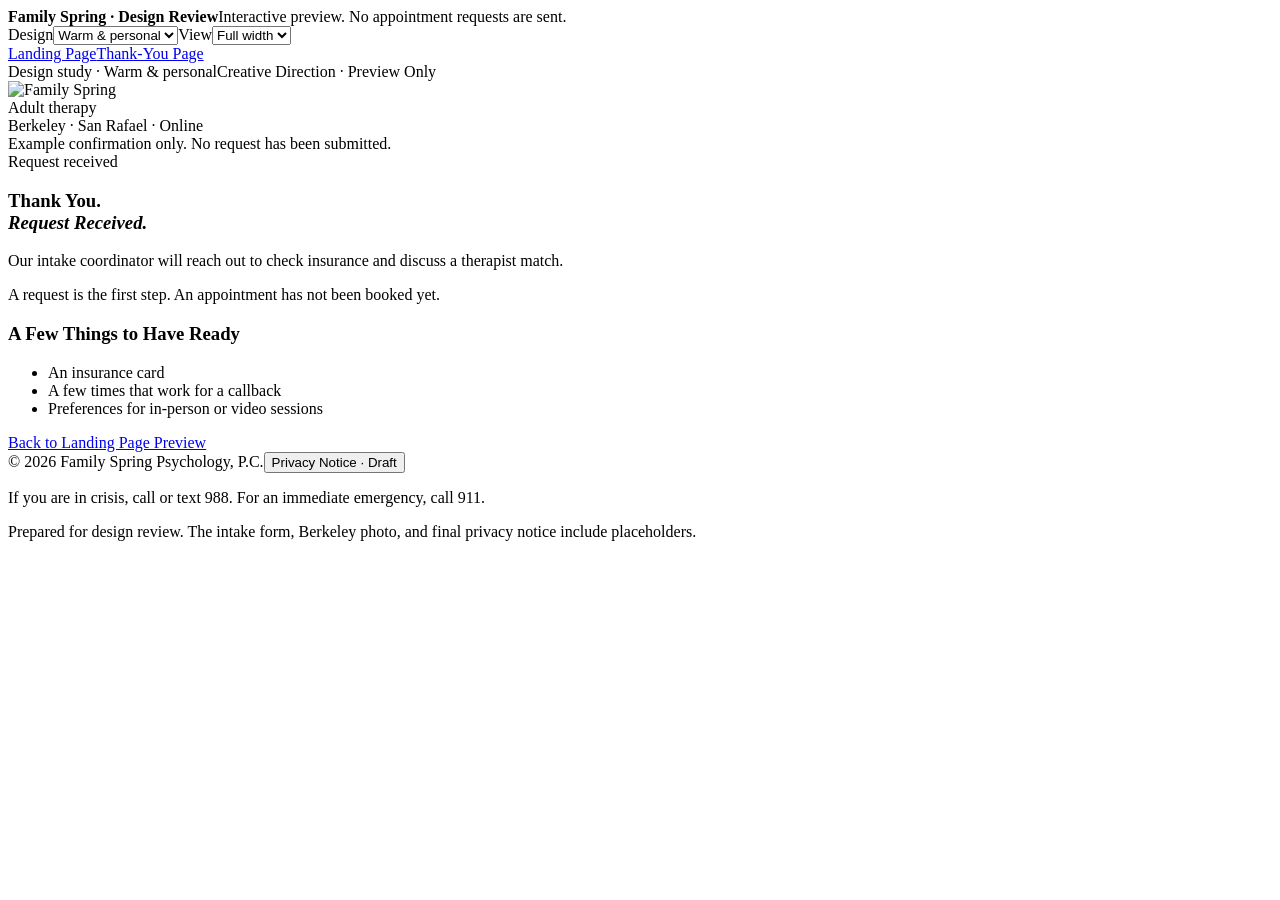
==== preview/thank-you/index.html @ 2215fd33 "Add Morgan Hong to both landing page designs" ====
<!doctype html>
<html lang="en"><head><meta charset="utf-8"><meta name="viewport" content="width=device-width, initial-scale=1"><meta name="robots" content="noindex,nofollow,noarchive"><meta name="description" content="Family Spring thank-you page design preview. Review both design options. No appointment requests are submitted."><title>Family Spring | Thank-You Page Preview</title><link rel="stylesheet" href="/site.css"><link rel="stylesheet" href="/review.css"><script src="/review.js" defer></script><meta property="og:title" content="Family Spring | Thank-You Page Preview"><meta property="og:site_name" content="Family Spring"><meta property="og:type" content="website"><meta property="og:url" content="https://family-spring-review.pages.dev/thank-you/"><meta property="og:description" content="Family Spring thank-you page design preview. Review both design options. No appointment requests are submitted."><meta property="og:image" content="https://family-spring-review.pages.dev/assets/logo.png"><meta property="og:image:alt" content="Family Spring"><meta property="og:image:width" content="768"><meta property="og:image:height" content="164"><meta name="application-name" content="Family Spring"><meta name="twitter:card" content="summary"><meta name="twitter:title" content="Family Spring | Thank-You Page Preview"><meta name="twitter:description" content="Family Spring thank-you page design preview. Review both design options. No appointment requests are submitted."><meta name="twitter:image" content="https://family-spring-review.pages.dev/assets/logo.png"><meta name="twitter:image:alt" content="Family Spring"><link rel="canonical" href="https://family-spring-review.pages.dev/thank-you/"></head><body><header class="review-bar"><div class="review-inner"><div class="review-title"><strong>Family Spring · Design Review</strong><span>Interactive preview. No appointment requests are sent.</span></div><div class="review-controls"><label class="review-field" for="review-design">Design<select id="review-design"><option value="warm">Warm &amp; personal</option><option value="practical">Clear &amp; practical</option></select></label><label class="review-field" for="review-view">View<select id="review-view"><option value="responsive">Full width</option><option value="mobile">Mobile</option></select></label><nav class="review-tabs" aria-label="Preview pages"><a href="/" data-review-path="/">Landing Page</a><a href="/thank-you/" data-review-path="/thank-you/">Thank-You Page</a></nav></div></div></header><div id="fs-concepts"><section class="fs-stage" data-design="warm" aria-label="Warm and personal design"><div class="fs-page" id="fs-warm" aria-label="Warm and personal design controls">
        <div class="fs-preview"><span>Design study · Warm &amp; personal</span><span>Creative Direction · Preview Only</span></div>
        <header class="fs-header fs-wrap"><div class="fs-brand"><img src="/assets/logo.png" alt="Family Spring" width="768" height="164"></div><div class="fs-header-note">Adult therapy<br>Berkeley · San Rafael · Online</div></header>
        <main class="fs-landing" hidden="hidden">
          <section class="fs-hero fs-wrap">
            <div class="fs-hero-copy">
              <span class="fs-eyebrow">Berkeley · San Rafael · Online</span>
              <h1>A Place to Begin.<br><em class="fs-emphasis">Room to Grow.</em></h1>
              <p class="fs-lede">A clinician-owned practice for adult therapy in the Bay Area. Licensed therapists. Most insurance accepted.</p>
              <button type="button" class="fs-action cursor-interaction" data-to-form>Schedule Consultation</button>
              <figure class="fs-media"><img src="/assets/san-rafael-interior.jpg" alt="Seating and natural light in Family Spring’s San Rafael therapy office" width="720" height="540"><figcaption>Inside Our San Rafael Office</figcaption></figure>
            <div class="fs-hero-note">One request. Personal follow-up from our intake team.</div></div>
            <aside class="fs-intake" id="fs-warm-intake">
              <span class="fs-eyebrow">The First Step</span><h2>Schedule Consultation</h2>
              <p>Share a few details. Our intake coordinator will call to discuss coverage, availability, and a therapist match.</p>
              <div class="fs-form-placeholder" role="img" aria-label="Placeholder for the existing OnceHub intake form, not a working form">
                <strong>A Few Details to Get Started</strong><p>Intake form placeholder</p>
                <div class="fs-form-row"><span>1</span>Contact details</div><div class="fs-form-row"><span>2</span>Insurance &amp; scheduling</div><div class="fs-form-row"><span>3</span>Request review</div>
              </div>
              <small class="fs-demo-caption">Preview only. No personal information collected.</small>
              <a class="fs-text-button cursor-interaction" href="/thank-you/?design=warm" data-review-path="/thank-you/">Preview Thank-You Page</a>
            </aside>
          </section>
          <div class="fs-facts"><span>Licensed therapists</span><span>Most insurance accepted</span><span>In person or by video</span><span>Clinician-owned</span></div>
          <section class="fs-section fs-wrap"><div class="fs-section-intro"><div><span class="fs-eyebrow">How it works</span><h2>A Little Clarity<br>On What Comes Next.</h2></div></div><div class="fs-three">
            <div class="fs-step"><span class="fs-step-number">01</span><div><h3>Send a Request</h3><p>Complete the intake form with a few details to get started.</p></div></div>
            <div class="fs-step"><span class="fs-step-number">02</span><div><h3>Talk with Intake</h3><p>Our coordinator checks insurance and helps find a therapist match.</p></div></div>
            <div class="fs-step"><span class="fs-step-number">03</span><div><h3>Begin Sessions</h3><p>Meet in Berkeley, San Rafael, or by video in California.</p></div></div>
          </div></section>
          <section class="fs-section fs-wrap fs-help"><div class="fs-section-intro"><div><span class="fs-eyebrow">Support for adults</span><h2>Space for What Matters.</h2></div></div><div class="fs-three">
            <div class="fs-help-item"><h3>Anxiety</h3><p>Therapy for worry, stress, and feeling overwhelmed.</p></div><div class="fs-help-item"><h3>Depression</h3><p>Support for low mood and the challenges of daily life.</p></div><div class="fs-help-item"><h3>Trauma &amp; PTSD</h3><p>Trauma-focused therapy with a licensed clinician.</p></div>
          </div><p class="fs-supporting">Support also includes relationship concerns and everyday stress.</p></section>
          <section class="fs-section fs-wrap fs-insurance"><div><span class="fs-eyebrow">Insurance-based care</span><h2>Most Insurance Accepted.</h2><p>Our intake coordinator can help check coverage before a first session is booked.</p></div><div class="fs-insurance-detail"><h3>Clear Expectations About Cost.</h3><p>Copays and coverage depend on the plan. Intake will discuss benefits and next steps.</p></div></section>
          <section class="fs-section fs-wrap fs-team"><div class="fs-section-intro"><div><span class="fs-eyebrow">The people behind the practice</span><h2>Meet the Therapists.</h2></div><p>Intake helps match each request with a clinician and current availability.</p></div><div class="fs-three">
            <div class="fs-clinician"><div class="fs-portrait"><img src="/assets/mica-gonzalez.jpg" alt="Mica Gonzalez, PhD" width="419" height="420" loading="lazy" decoding="async"></div><div><h3>Mica Gonzalez</h3><p>PhD</p></div></div>
            <div class="fs-clinician"><div class="fs-portrait"><img src="/assets/sam-himelstein.jpg" alt="Sam Himelstein, PhD" width="419" height="420" loading="lazy" decoding="async"></div><div><h3>Sam Himelstein</h3><p>PhD</p></div></div>
            <div class="fs-clinician"><div class="fs-portrait"><img src="/assets/morgan-hong.jpg" alt="Morgan Hong, LMFT" width="360" height="360" loading="lazy" decoding="async"></div><div><h3>Morgan Hong</h3><p>LMFT</p></div></div>
          </div></section>
          <section class="fs-section fs-wrap"><div class="fs-section-intro"><div><span class="fs-eyebrow">Close to home, or from home</span><h2>Two Offices. Online, Too.</h2></div></div><div class="fs-three">
            <div class="fs-location"><div class="fs-location-placeholder">Berkeley Photo Placeholder</div><h3>Berkeley</h3><p>2855 Telegraph Ave.<br>Suite 515<br>Berkeley, CA 94705</p></div><div class="fs-location"><img src="/assets/san-rafael-exterior.jpg" alt="Exterior of Family Spring’s San Rafael office" class="fs-location-photo" width="400" height="300"><h3>San Rafael</h3><p>2400 Las Gallinas Ave.<br>Suite 135<br>San Rafael, CA 94903</p></div><div class="fs-location"><h3>Video Sessions</h3><p>Therapy from a private space, anywhere in California.</p></div>
          </div></section>
          <section class="fs-section fs-wrap fs-faq"><div class="fs-section-intro"><h2>A Few Common Questions.</h2></div>
            <details><summary class="cursor-interaction">How much will a session cost?</summary><p>Costs depend on insurance benefits and the plan. Intake will check coverage and discuss expected costs.</p></details>
            <details><summary class="cursor-interaction">How soon can sessions begin?</summary><p>Timing depends on therapist availability and the match. Intake will discuss openings when they follow up.</p></details>
            <details><summary class="cursor-interaction">Are evening sessions available?</summary><p>Share scheduling preferences with intake. They will check the current options.</p></details>
            <details><summary class="cursor-interaction">Can sessions take place by video?</summary><p>Yes. Family Spring offers video therapy for people located in California.</p></details>
            <details><summary class="cursor-interaction">What if my insurance isn't accepted?</summary><p>Intake will confirm whether the practice can work with the plan and explain the available next steps.</p></details>
          </section>
          <section class="fs-end"><h2>Start with a Conversation.</h2><p>Request an appointment. Our intake coordinator will follow up about the next step.</p><button type="button" class="fs-action cursor-interaction" data-to-form>Schedule Consultation</button><span class="fs-brand-motif" aria-hidden="true"><span><span></span></span></span></section>
        </main>
        <main class="fs-confirmation"><section class="fs-thanks"><div class="fs-demo-notice">Example confirmation only. No request has been submitted.</div><span class="fs-thanks-icon" aria-hidden="true"></span><span class="fs-eyebrow">Request received</span><h1>Thank You.<br><em>Request Received.</em></h1><p>Our intake coordinator will reach out to check insurance and discuss a therapist match.</p><p>A request is the first step. An appointment has not been booked yet.</p><div class="fs-ready"><h3>A Few Things to Have Ready</h3><ul><li>An insurance card</li><li>A few times that work for a callback</li><li>Preferences for in-person or video sessions</li></ul></div><a class="fs-text-button cursor-interaction" href="/?design=warm" data-review-path="/">Back to Landing Page Preview</a></section></main>
        <footer class="fs-footer fs-wrap"><span>© 2026 Family Spring Psychology, P.C.</span><button type="button" class="fs-text-button cursor-interaction" data-privacy>Privacy Notice · Draft</button><p>If you are in crisis, call or text 988. For an immediate emergency, call 911.</p></footer><div class="fs-privacy" hidden>Privacy notice placeholder. The approved notice and tracking disclosures will be added before launch.</div>
      </div>
    </section><section class="fs-stage" data-design="practical" aria-label="Clear and practical design" hidden="hidden"><div class="fs-page fs-practical" id="fs-practical" aria-label="Clear and practical design controls">
        <div class="fs-preview"><span>Design study · Clear &amp; practical</span><span>Creative Direction · Preview Only</span></div>
        <header class="fs-header fs-wrap"><div class="fs-brand"><img src="/assets/logo.png" alt="Family Spring" width="768" height="164"></div><div class="fs-header-note">Clinician-owned<br>Serving the Bay Area</div></header>
        <main class="fs-landing" hidden="hidden">
          <section class="fs-hero fs-wrap"><div class="fs-hero-copy"><span class="fs-eyebrow">Berkeley · San Rafael · Online</span><h1>Therapy That Fits<br><em class="fs-emphasis">Real Life.</em></h1><p class="fs-lede">Adult therapy with licensed clinicians. Meet in Berkeley, San Rafael, or by video. Most insurance accepted.</p><button type="button" class="fs-action cursor-interaction" data-to-form>Schedule Consultation</button><div class="fs-hero-note">One request. Personal follow-up from our intake team.</div><div class="fs-hero-rings" aria-hidden="true"><span></span><span></span><span></span></div></div>
            <aside class="fs-intake" id="fs-practical-intake"><span class="fs-eyebrow">The First Step</span><h2>Schedule Consultation</h2><p>Share a few details. Our intake coordinator will call to discuss coverage, availability, and a therapist match.</p><div class="fs-form-placeholder" role="img" aria-label="Placeholder for the existing OnceHub intake form, not a working form"><strong>A Few Details to Get Started</strong><p>Intake form placeholder</p><div class="fs-form-row"><span>1</span>Contact details</div><div class="fs-form-row"><span>2</span>Insurance &amp; scheduling</div><div class="fs-form-row"><span>3</span>Request review</div></div><small class="fs-demo-caption">Preview only. No personal information collected.</small><a class="fs-text-button cursor-interaction" href="/thank-you/?design=practical" data-review-path="/thank-you/">Preview Thank-You Page</a></aside>
          </section>
          <div class="fs-facts"><span>Licensed therapists</span><span>Insurance-based care</span><span>Two Bay Area offices</span><span>California telehealth</span></div>
          <section class="fs-section fs-wrap fs-feature"><figure class="fs-media"><img src="/assets/san-rafael-interior.jpg" alt="Seating and natural light in Family Spring’s San Rafael therapy office" width="720" height="540"><figcaption>Inside Our San Rafael Office</figcaption></figure><div><span class="fs-eyebrow">Clinician-Owned. People-Focused.</span><h2>Real People.<br><em>Real Places.</em></h2><p>Care begins with a conversation. Our intake coordinator checks insurance, discusses availability, and helps find a therapist match.</p><button type="button" class="fs-text-button cursor-interaction" data-to-form="">Schedule Consultation</button></div></section><section class="fs-section fs-wrap fs-process-list"><div><span class="fs-eyebrow">A clear path to care</span><h2>One Request.<br>Personal Follow-up.</h2></div><div><div class="fs-step"><span class="fs-step-number">1</span><div><h3>Complete the Intake Form</h3><p>Send the details needed to start a request.</p></div></div><div class="fs-step"><span class="fs-step-number">2</span><div><h3>Discuss Insurance and Fit</h3><p>Our coordinator checks coverage and therapist availability.</p></div></div><div class="fs-step"><span class="fs-step-number">3</span><div><h3>Schedule the First Session</h3><p>Meet in the office or by video, depending on the match.</p></div></div></div></section>
          <section class="fs-section fs-wrap fs-insurance"><div><span class="fs-eyebrow">Most insurance accepted</span><h2>Coverage Questions?<br>Intake Can Help.</h2></div><div class="fs-insurance-detail"><p>Family Spring is an insurance-based practice. Intake checks plan benefits and discusses expected costs before a first session is booked.</p></div></section>
          <section class="fs-section fs-wrap fs-help"><div class="fs-section-intro"><div><span class="fs-eyebrow">What we help with</span><h2>Focused Support for Adults.</h2></div></div><div class="fs-three"><div class="fs-help-item"><h3>Anxiety</h3><p>Support for worry, stress, and overwhelm.</p></div><div class="fs-help-item"><h3>Depression</h3><p>Therapy for low mood and daily challenges.</p></div><div class="fs-help-item"><h3>Trauma &amp; PTSD</h3><p>Trauma-focused care with a licensed therapist.</p></div></div><p class="fs-supporting">Relationship concerns and everyday stress can also be part of therapy.</p></section>
          <section class="fs-section fs-wrap"><div class="fs-section-intro"><div><span class="fs-eyebrow">Ways to meet</span><h2>Local Offices. Flexible Format.</h2></div></div><div class="fs-three"><div class="fs-location"><div class="fs-location-placeholder">Berkeley Photo Placeholder</div><h3>Berkeley</h3><p>2855 Telegraph Ave.<br>Suite 515<br>Berkeley, CA 94705</p></div><div class="fs-location"><img src="/assets/san-rafael-exterior.jpg" alt="Exterior of Family Spring’s San Rafael office" class="fs-location-photo" width="400" height="300"><h3>San Rafael</h3><p>2400 Las Gallinas Ave.<br>Suite 135<br>San Rafael, CA 94903</p></div><div class="fs-location"><h3>Online in California</h3><p>Video sessions from a private space throughout the state.</p></div></div></section>
          <section class="fs-section fs-wrap fs-team"><div class="fs-section-intro"><div><span class="fs-eyebrow">Therapist matching</span><h2>Care Starts with the Right Fit.</h2></div><p>Our coordinator helps connect each request with a therapist and current openings.</p></div><div class="fs-three"><div class="fs-clinician"><div class="fs-portrait"><img src="/assets/mica-gonzalez.jpg" alt="Mica Gonzalez, PhD" width="419" height="420" loading="lazy" decoding="async"></div><div><h3>Mica Gonzalez</h3><p>PhD</p></div></div><div class="fs-clinician"><div class="fs-portrait"><img src="/assets/sam-himelstein.jpg" alt="Sam Himelstein, PhD" width="419" height="420" loading="lazy" decoding="async"></div><div><h3>Sam Himelstein</h3><p>PhD</p></div></div><div class="fs-clinician"><div class="fs-portrait"><img src="/assets/morgan-hong.jpg" alt="Morgan Hong, LMFT" width="360" height="360" loading="lazy" decoding="async"></div><div><h3>Morgan Hong</h3><p>LMFT</p></div></div></div></section>
          <section class="fs-section fs-wrap fs-faq"><div class="fs-section-intro"><h2>Before Getting Started.</h2></div><details><summary class="cursor-interaction">How much will a session cost?</summary><p>Costs depend on insurance benefits and the plan. Intake will check coverage and discuss expected costs.</p></details><details><summary class="cursor-interaction">How soon can sessions begin?</summary><p>Availability varies. The intake coordinator will discuss current openings and next steps.</p></details><details><summary class="cursor-interaction">Are evening sessions available?</summary><p>Share scheduling preferences in the intake process. The coordinator will check available options.</p></details><details><summary class="cursor-interaction">Can I meet a therapist online?</summary><p>Yes. Video sessions are available for people located in California.</p></details><details><summary class="cursor-interaction">What if my plan isn't accepted?</summary><p>Intake will confirm whether Family Spring can work with the plan and explain the available next steps.</p></details></section>
          <section class="fs-end"><h2>Take the Next Step.</h2><p>Send a request to discuss coverage, availability, and a therapist match.</p><button type="button" class="fs-action cursor-interaction" data-to-form>Schedule Consultation</button><span class="fs-brand-motif" aria-hidden="true"><span><span></span></span></span></section>
        </main>
        <main class="fs-confirmation"><section class="fs-thanks"><div class="fs-demo-notice">Example confirmation only. No request has been submitted.</div><span class="fs-thanks-icon" aria-hidden="true"></span><span class="fs-eyebrow">Request received</span><h1>Thank You.<br><em>Request Received.</em></h1><p>Our intake coordinator will follow up to check insurance, discuss therapist availability, and explain the next step.</p><p>This confirms the request. An appointment has not been booked yet.</p><div class="fs-ready"><h3>What Happens Next</h3><ul><li>Intake reaches out to discuss the request.</li><li>Have an insurance card and scheduling preferences ready.</li><li>Intake helps arrange a first session when a match is available.</li></ul></div><a class="fs-text-button cursor-interaction" href="/?design=practical" data-review-path="/">Back to Landing Page Preview</a></section></main>
        <footer class="fs-footer fs-wrap"><span>© 2026 Family Spring Psychology, P.C.</span><button type="button" class="fs-text-button cursor-interaction" data-privacy>Privacy Notice · Draft</button><p>If you are in crisis, call or text 988. For an immediate emergency, call 911.</p></footer><div class="fs-privacy" hidden>Privacy notice placeholder. The approved notice and tracking disclosures will be added before launch.</div>
      </div>
    </section></div><footer class="review-footer">Prepared for design review. The intake form, Berkeley photo, and final privacy notice include placeholders.</footer></body></html>
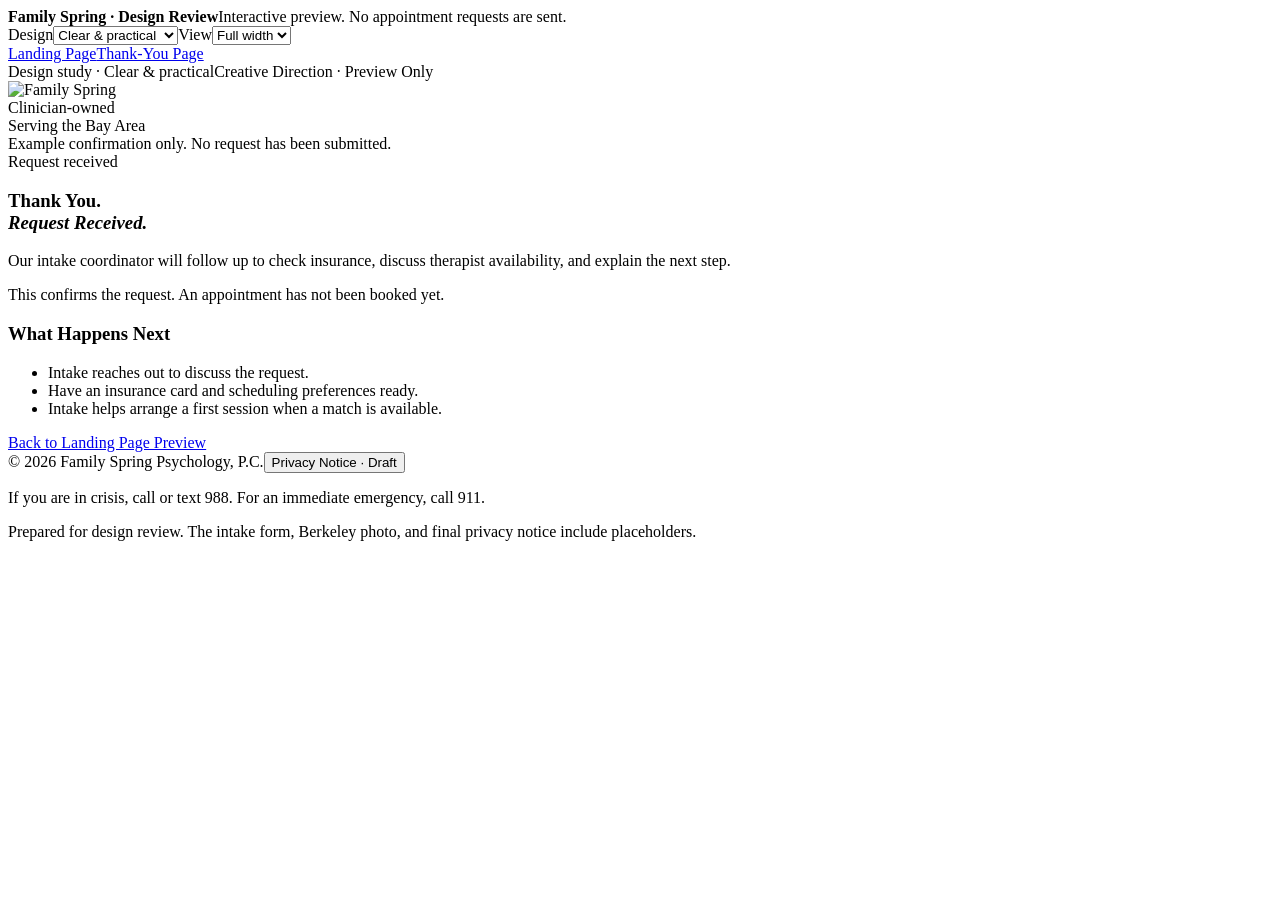
==== commit d16d0f64: "Add responsive trust icons and default to clear and practical" ====
--- a/preview/thank-you/index.html
+++ b/preview/thank-you/index.html
@@ -1,5 +1,5 @@
 <!doctype html>
-<html lang="en"><head><meta charset="utf-8"><meta name="viewport" content="width=device-width, initial-scale=1"><meta name="robots" content="noindex,nofollow,noarchive"><meta name="description" content="Family Spring thank-you page design preview. Review both design options. No appointment requests are submitted."><title>Family Spring | Thank-You Page Preview</title><link rel="stylesheet" href="/site.css"><link rel="stylesheet" href="/review.css"><script src="/review.js" defer></script><meta property="og:title" content="Family Spring | Thank-You Page Preview"><meta property="og:site_name" content="Family Spring"><meta property="og:type" content="website"><meta property="og:url" content="https://family-spring-review.pages.dev/thank-you/"><meta property="og:description" content="Family Spring thank-you page design preview. Review both design options. No appointment requests are submitted."><meta property="og:image" content="https://family-spring-review.pages.dev/assets/logo.png"><meta property="og:image:alt" content="Family Spring"><meta property="og:image:width" content="768"><meta property="og:image:height" content="164"><meta name="application-name" content="Family Spring"><meta name="twitter:card" content="summary"><meta name="twitter:title" content="Family Spring | Thank-You Page Preview"><meta name="twitter:description" content="Family Spring thank-you page design preview. Review both design options. No appointment requests are submitted."><meta name="twitter:image" content="https://family-spring-review.pages.dev/assets/logo.png"><meta name="twitter:image:alt" content="Family Spring"><link rel="canonical" href="https://family-spring-review.pages.dev/thank-you/"></head><body><header class="review-bar"><div class="review-inner"><div class="review-title"><strong>Family Spring · Design Review</strong><span>Interactive preview. No appointment requests are sent.</span></div><div class="review-controls"><label class="review-field" for="review-design">Design<select id="review-design"><option value="warm">Warm &amp; personal</option><option value="practical">Clear &amp; practical</option></select></label><label class="review-field" for="review-view">View<select id="review-view"><option value="responsive">Full width</option><option value="mobile">Mobile</option></select></label><nav class="review-tabs" aria-label="Preview pages"><a href="/" data-review-path="/">Landing Page</a><a href="/thank-you/" data-review-path="/thank-you/">Thank-You Page</a></nav></div></div></header><div id="fs-concepts"><section class="fs-stage" data-design="warm" aria-label="Warm and personal design"><div class="fs-page" id="fs-warm" aria-label="Warm and personal design controls">
+<html lang="en"><head><meta charset="utf-8"><meta name="viewport" content="width=device-width, initial-scale=1"><meta name="robots" content="noindex,nofollow,noarchive"><meta name="description" content="Family Spring thank-you page design preview. Review both design options. No appointment requests are submitted."><title>Family Spring | Thank-You Page Preview</title><link rel="stylesheet" href="/site.css"><link rel="stylesheet" href="/review.css"><script src="/review.js" defer></script><meta property="og:title" content="Family Spring | Thank-You Page Preview"><meta property="og:site_name" content="Family Spring"><meta property="og:type" content="website"><meta property="og:url" content="https://family-spring-review.pages.dev/thank-you/"><meta property="og:description" content="Family Spring thank-you page design preview. Review both design options. No appointment requests are submitted."><meta property="og:image" content="https://family-spring-review.pages.dev/assets/logo.png"><meta property="og:image:alt" content="Family Spring"><meta property="og:image:width" content="768"><meta property="og:image:height" content="164"><meta name="application-name" content="Family Spring"><meta name="twitter:card" content="summary"><meta name="twitter:title" content="Family Spring | Thank-You Page Preview"><meta name="twitter:description" content="Family Spring thank-you page design preview. Review both design options. No appointment requests are submitted."><meta name="twitter:image" content="https://family-spring-review.pages.dev/assets/logo.png"><meta name="twitter:image:alt" content="Family Spring"><link rel="canonical" href="https://family-spring-review.pages.dev/thank-you/"></head><body><header class="review-bar"><div class="review-inner"><div class="review-title"><strong>Family Spring · Design Review</strong><span>Interactive preview. No appointment requests are sent.</span></div><div class="review-controls"><label class="review-field" for="review-design">Design<select id="review-design"><option value="practical" selected>Clear &amp; practical</option><option value="warm">Warm &amp; personal</option></select></label><label class="review-field" for="review-view">View<select id="review-view"><option value="responsive">Full width</option><option value="mobile">Mobile</option></select></label><nav class="review-tabs" aria-label="Preview pages"><a href="/?design=practical" data-review-path="/">Landing Page</a><a href="/thank-you/?design=practical" data-review-path="/thank-you/">Thank-You Page</a></nav></div></div></header><div id="fs-concepts"><section class="fs-stage" data-design="warm" aria-label="Warm and personal design" hidden="hidden"><div class="fs-page" id="fs-warm" aria-label="Warm and personal design controls">
         <div class="fs-preview"><span>Design study · Warm &amp; personal</span><span>Creative Direction · Preview Only</span></div>
         <header class="fs-header fs-wrap"><div class="fs-brand"><img src="/assets/logo.png" alt="Family Spring" width="768" height="164"></div><div class="fs-header-note">Adult therapy<br>Berkeley · San Rafael · Online</div></header>
         <main class="fs-landing" hidden="hidden">
@@ -22,7 +22,7 @@
               <a class="fs-text-button cursor-interaction" href="/thank-you/?design=warm" data-review-path="/thank-you/">Preview Thank-You Page</a>
             </aside>
           </section>
-          <div class="fs-facts"><span>Licensed therapists</span><span>Most insurance accepted</span><span>In person or by video</span><span>Clinician-owned</span></div>
+          <ul class="fs-facts" aria-label="Practice details"><li class="fs-fact"><span class="fs-fact-icon" aria-hidden="true"><img src="/assets/icons/credentials.svg" alt="" width="36" height="36" decoding="async"></span><span class="fs-fact-label">Licensed therapists</span></li><li class="fs-fact"><span class="fs-fact-icon" aria-hidden="true"><img src="/assets/icons/insurance.svg" alt="" width="36" height="36" decoding="async"></span><span class="fs-fact-label">Most insurance accepted</span></li><li class="fs-fact"><span class="fs-fact-icon" aria-hidden="true"><img src="/assets/icons/office-video.svg" alt="" width="36" height="36" decoding="async"></span><span class="fs-fact-label">In person or by video</span></li><li class="fs-fact"><span class="fs-fact-icon" aria-hidden="true"><img src="/assets/icons/clinician-owned.svg" alt="" width="36" height="36" decoding="async"></span><span class="fs-fact-label">Clinician-owned</span></li></ul>
           <section class="fs-section fs-wrap"><div class="fs-section-intro"><div><span class="fs-eyebrow">How it works</span><h2>A Little Clarity<br>On What Comes Next.</h2></div></div><div class="fs-three">
             <div class="fs-step"><span class="fs-step-number">01</span><div><h3>Send a Request</h3><p>Complete the intake form with a few details to get started.</p></div></div>
             <div class="fs-step"><span class="fs-step-number">02</span><div><h3>Talk with Intake</h3><p>Our coordinator checks insurance and helps find a therapist match.</p></div></div>
@@ -52,14 +52,14 @@
         <main class="fs-confirmation"><section class="fs-thanks"><div class="fs-demo-notice">Example confirmation only. No request has been submitted.</div><span class="fs-thanks-icon" aria-hidden="true"></span><span class="fs-eyebrow">Request received</span><h1>Thank You.<br><em>Request Received.</em></h1><p>Our intake coordinator will reach out to check insurance and discuss a therapist match.</p><p>A request is the first step. An appointment has not been booked yet.</p><div class="fs-ready"><h3>A Few Things to Have Ready</h3><ul><li>An insurance card</li><li>A few times that work for a callback</li><li>Preferences for in-person or video sessions</li></ul></div><a class="fs-text-button cursor-interaction" href="/?design=warm" data-review-path="/">Back to Landing Page Preview</a></section></main>
         <footer class="fs-footer fs-wrap"><span>© 2026 Family Spring Psychology, P.C.</span><button type="button" class="fs-text-button cursor-interaction" data-privacy>Privacy Notice · Draft</button><p>If you are in crisis, call or text 988. For an immediate emergency, call 911.</p></footer><div class="fs-privacy" hidden>Privacy notice placeholder. The approved notice and tracking disclosures will be added before launch.</div>
       </div>
-    </section><section class="fs-stage" data-design="practical" aria-label="Clear and practical design" hidden="hidden"><div class="fs-page fs-practical" id="fs-practical" aria-label="Clear and practical design controls">
+    </section><section class="fs-stage" data-design="practical" aria-label="Clear and practical design"><div class="fs-page fs-practical" id="fs-practical" aria-label="Clear and practical design controls">
         <div class="fs-preview"><span>Design study · Clear &amp; practical</span><span>Creative Direction · Preview Only</span></div>
         <header class="fs-header fs-wrap"><div class="fs-brand"><img src="/assets/logo.png" alt="Family Spring" width="768" height="164"></div><div class="fs-header-note">Clinician-owned<br>Serving the Bay Area</div></header>
         <main class="fs-landing" hidden="hidden">
           <section class="fs-hero fs-wrap"><div class="fs-hero-copy"><span class="fs-eyebrow">Berkeley · San Rafael · Online</span><h1>Therapy That Fits<br><em class="fs-emphasis">Real Life.</em></h1><p class="fs-lede">Adult therapy with licensed clinicians. Meet in Berkeley, San Rafael, or by video. Most insurance accepted.</p><button type="button" class="fs-action cursor-interaction" data-to-form>Schedule Consultation</button><div class="fs-hero-note">One request. Personal follow-up from our intake team.</div><div class="fs-hero-rings" aria-hidden="true"><span></span><span></span><span></span></div></div>
             <aside class="fs-intake" id="fs-practical-intake"><span class="fs-eyebrow">The First Step</span><h2>Schedule Consultation</h2><p>Share a few details. Our intake coordinator will call to discuss coverage, availability, and a therapist match.</p><div class="fs-form-placeholder" role="img" aria-label="Placeholder for the existing OnceHub intake form, not a working form"><strong>A Few Details to Get Started</strong><p>Intake form placeholder</p><div class="fs-form-row"><span>1</span>Contact details</div><div class="fs-form-row"><span>2</span>Insurance &amp; scheduling</div><div class="fs-form-row"><span>3</span>Request review</div></div><small class="fs-demo-caption">Preview only. No personal information collected.</small><a class="fs-text-button cursor-interaction" href="/thank-you/?design=practical" data-review-path="/thank-you/">Preview Thank-You Page</a></aside>
           </section>
-          <div class="fs-facts"><span>Licensed therapists</span><span>Insurance-based care</span><span>Two Bay Area offices</span><span>California telehealth</span></div>
+          <ul class="fs-facts" aria-label="Practice details"><li class="fs-fact"><span class="fs-fact-icon" aria-hidden="true"><img src="/assets/icons/credentials.svg" alt="" width="36" height="36" decoding="async"></span><span class="fs-fact-label">Licensed therapists</span></li><li class="fs-fact"><span class="fs-fact-icon" aria-hidden="true"><img src="/assets/icons/insurance.svg" alt="" width="36" height="36" decoding="async"></span><span class="fs-fact-label">Insurance-based care</span></li><li class="fs-fact"><span class="fs-fact-icon" aria-hidden="true"><img src="/assets/icons/two-offices.svg" alt="" width="36" height="36" decoding="async"></span><span class="fs-fact-label">Two Bay Area offices</span></li><li class="fs-fact"><span class="fs-fact-icon" aria-hidden="true"><img src="/assets/icons/telehealth.svg" alt="" width="36" height="36" decoding="async"></span><span class="fs-fact-label">California telehealth</span></li></ul>
           <section class="fs-section fs-wrap fs-feature"><figure class="fs-media"><img src="/assets/san-rafael-interior.jpg" alt="Seating and natural light in Family Spring’s San Rafael therapy office" width="720" height="540"><figcaption>Inside Our San Rafael Office</figcaption></figure><div><span class="fs-eyebrow">Clinician-Owned. People-Focused.</span><h2>Real People.<br><em>Real Places.</em></h2><p>Care begins with a conversation. Our intake coordinator checks insurance, discusses availability, and helps find a therapist match.</p><button type="button" class="fs-text-button cursor-interaction" data-to-form="">Schedule Consultation</button></div></section><section class="fs-section fs-wrap fs-process-list"><div><span class="fs-eyebrow">A clear path to care</span><h2>One Request.<br>Personal Follow-up.</h2></div><div><div class="fs-step"><span class="fs-step-number">1</span><div><h3>Complete the Intake Form</h3><p>Send the details needed to start a request.</p></div></div><div class="fs-step"><span class="fs-step-number">2</span><div><h3>Discuss Insurance and Fit</h3><p>Our coordinator checks coverage and therapist availability.</p></div></div><div class="fs-step"><span class="fs-step-number">3</span><div><h3>Schedule the First Session</h3><p>Meet in the office or by video, depending on the match.</p></div></div></div></section>
           <section class="fs-section fs-wrap fs-insurance"><div><span class="fs-eyebrow">Most insurance accepted</span><h2>Coverage Questions?<br>Intake Can Help.</h2></div><div class="fs-insurance-detail"><p>Family Spring is an insurance-based practice. Intake checks plan benefits and discusses expected costs before a first session is booked.</p></div></section>
           <section class="fs-section fs-wrap fs-help"><div class="fs-section-intro"><div><span class="fs-eyebrow">What we help with</span><h2>Focused Support for Adults.</h2></div></div><div class="fs-three"><div class="fs-help-item"><h3>Anxiety</h3><p>Support for worry, stress, and overwhelm.</p></div><div class="fs-help-item"><h3>Depression</h3><p>Therapy for low mood and daily challenges.</p></div><div class="fs-help-item"><h3>Trauma &amp; PTSD</h3><p>Trauma-focused care with a licensed therapist.</p></div></div><p class="fs-supporting">Relationship concerns and everyday stress can also be part of therapy.</p></section>
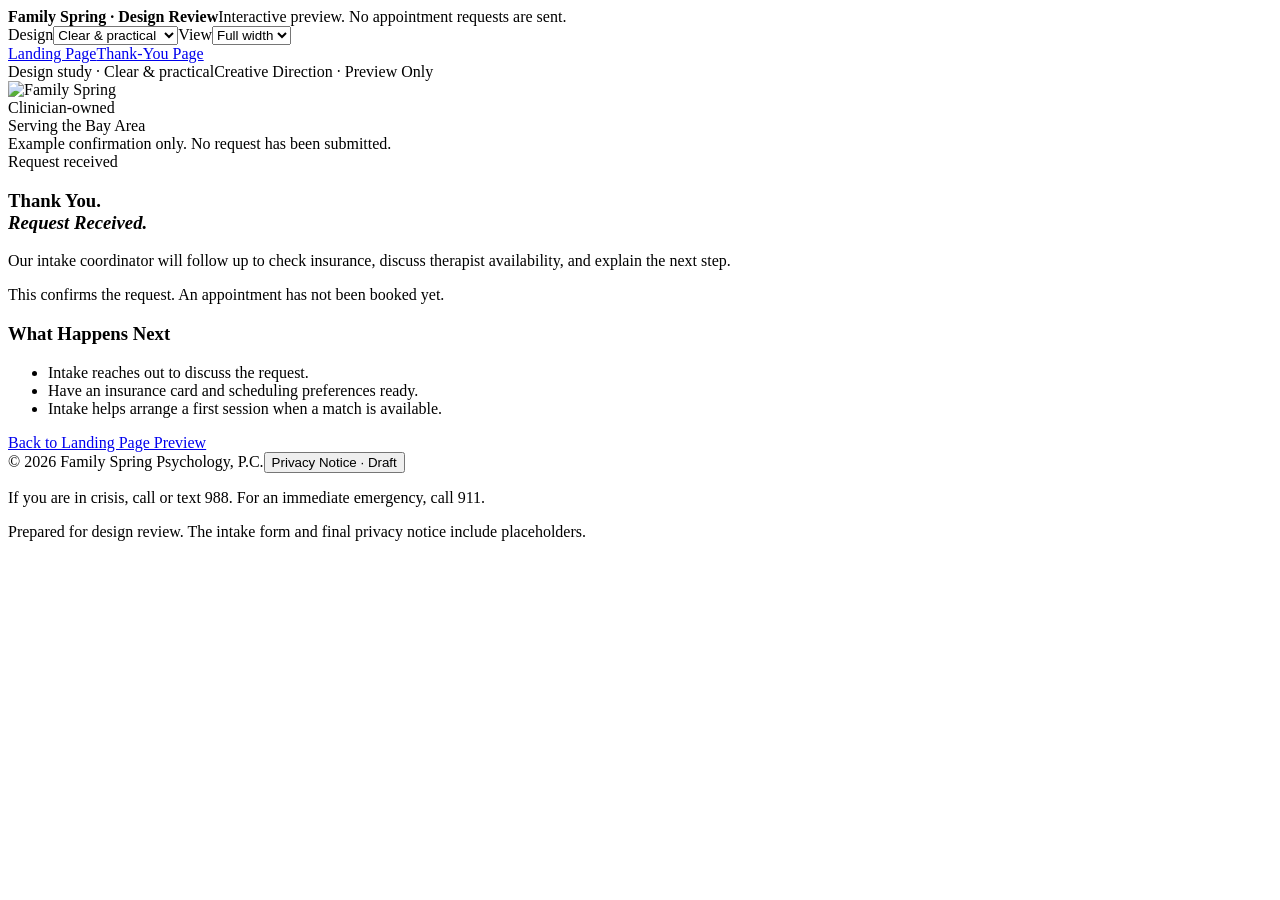
==== commit c3b09db4: "Replace office images with click-to-load Google Maps" ====
--- a/preview/thank-you/index.html
+++ b/preview/thank-you/index.html
@@ -33,12 +33,12 @@
           </div><p class="fs-supporting">Support also includes relationship concerns and everyday stress.</p></section>
           <section class="fs-section fs-wrap fs-insurance"><div><span class="fs-eyebrow">Insurance-based care</span><h2>Most Insurance Accepted.</h2><p>Our intake coordinator can help check coverage before a first session is booked.</p></div><div class="fs-insurance-detail"><h3>Clear Expectations About Cost.</h3><p>Copays and coverage depend on the plan. Intake will discuss benefits and next steps.</p></div></section>
           <section class="fs-section fs-wrap fs-team"><div class="fs-section-intro"><div><span class="fs-eyebrow">The people behind the practice</span><h2>Meet the Therapists.</h2></div><p>Intake helps match each request with a clinician and current availability.</p></div><div class="fs-three">
-            <div class="fs-clinician"><div class="fs-portrait"><img src="/assets/mica-gonzalez.jpg" alt="Mica Gonzalez, PhD" width="419" height="420" loading="lazy" decoding="async"></div><div><h3>Mica Gonzalez</h3><p>PhD</p></div></div>
-            <div class="fs-clinician"><div class="fs-portrait"><img src="/assets/sam-himelstein.jpg" alt="Sam Himelstein, PhD" width="419" height="420" loading="lazy" decoding="async"></div><div><h3>Sam Himelstein</h3><p>PhD</p></div></div>
-            <div class="fs-clinician"><div class="fs-portrait"><img src="/assets/morgan-hong.jpg" alt="Morgan Hong, LMFT" width="360" height="360" loading="lazy" decoding="async"></div><div><h3>Morgan Hong</h3><p>LMFT</p></div></div>
+            <div class="fs-clinician"><div class="fs-portrait"><img src="/assets/tori-haugen.jpg" alt="Tori Haugen, LMFT" width="420" height="420" loading="lazy" decoding="async"></div><div><h3>Tori Haugen</h3><p>LMFT</p></div></div>
+            <div class="fs-clinician"><div class="fs-portrait"><img src="/assets/geralyn-gendron.jpg" alt="Geralyn Gendron, LMFT" width="361" height="360" loading="lazy" decoding="async"></div><div><h3>Geralyn Gendron</h3><p>LMFT</p></div></div>
+            <div class="fs-clinician"><div class="fs-portrait"><img src="/assets/daniel-hagan.jpg" alt="Daniel Hagan, LMFT" width="360" height="361" loading="lazy" decoding="async"></div><div><h3>Daniel Hagan</h3><p>LMFT</p></div></div>
           </div></section>
-          <section class="fs-section fs-wrap"><div class="fs-section-intro"><div><span class="fs-eyebrow">Close to home, or from home</span><h2>Two Offices. Online, Too.</h2></div></div><div class="fs-three">
-            <div class="fs-location"><div class="fs-location-placeholder">Berkeley Photo Placeholder</div><h3>Berkeley</h3><p>2855 Telegraph Ave.<br>Suite 515<br>Berkeley, CA 94705</p></div><div class="fs-location"><img src="/assets/san-rafael-exterior.jpg" alt="Exterior of Family Spring’s San Rafael office" class="fs-location-photo" width="400" height="300"><h3>San Rafael</h3><p>2400 Las Gallinas Ave.<br>Suite 135<br>San Rafael, CA 94903</p></div><div class="fs-location"><h3>Video Sessions</h3><p>Therapy from a private space, anywhere in California.</p></div>
+          <section class="fs-section fs-wrap"><div class="fs-section-intro"><div><span class="fs-eyebrow">Close to home, or from home</span><h2>Two Offices. Online, Too.</h2></div></div><div class="fs-three fs-location-grid">
+            <div class="fs-location"><div class="fs-map" id="warm-berkeley-map"><div class="fs-map-prompt"><span class="fs-map-label">Berkeley Office</span><button type="button" class="fs-map-load" data-load-map="" data-map-src="https://maps.google.com/maps?q=2855%20Telegraph%20Avenue%2C%20Suite%20515%2C%20Berkeley%2C%20CA%2094705&amp;t=m&amp;z=15&amp;output=embed&amp;iwloc=near" data-map-title="Google Map: Family Spring Berkeley office" aria-label="Load Google Map for Berkeley office" aria-controls="warm-berkeley-map">Load Google Map</button><small class="fs-map-note">Loading this map connects to Google.</small></div></div><h3>Berkeley</h3><p>2855 Telegraph Ave.<br>Suite 515<br>Berkeley, CA 94705</p><a class="fs-text-button fs-map-directions" href="https://www.google.com/maps/dir/?api=1&amp;destination=2855+Telegraph+Avenue%2C+Suite+515%2C+Berkeley%2C+CA+94705" target="_blank" rel="noopener noreferrer" aria-label="Get directions to the Berkeley office in Google Maps (opens in a new tab)">Get Directions</a></div><div class="fs-location"><div class="fs-map" id="warm-san-rafael-map"><div class="fs-map-prompt"><span class="fs-map-label">San Rafael Office</span><button type="button" class="fs-map-load" data-load-map="" data-map-src="https://maps.google.com/maps?q=2400%20Las%20Gallinas%20Avenue%2C%20Suite%20135%2C%20San%20Rafael%2C%20CA%2094903&amp;t=m&amp;z=15&amp;output=embed&amp;iwloc=near" data-map-title="Google Map: Family Spring San Rafael office" aria-label="Load Google Map for San Rafael office" aria-controls="warm-san-rafael-map">Load Google Map</button><small class="fs-map-note">Loading this map connects to Google.</small></div></div><h3>San Rafael</h3><p>2400 Las Gallinas Ave.<br>Suite 135<br>San Rafael, CA 94903</p><a class="fs-text-button fs-map-directions" href="https://www.google.com/maps/dir/?api=1&amp;destination=2400+Las+Gallinas+Avenue%2C+Suite+135%2C+San+Rafael%2C+CA+94903" target="_blank" rel="noopener noreferrer" aria-label="Get directions to the San Rafael office in Google Maps (opens in a new tab)">Get Directions</a></div><div class="fs-location fs-location-video"><h3>Video Sessions</h3><p>Therapy from a private space, anywhere in California.</p></div>
           </div></section>
           <section class="fs-section fs-wrap fs-faq"><div class="fs-section-intro"><h2>A Few Common Questions.</h2></div>
             <details><summary class="cursor-interaction">How much will a session cost?</summary><p>Costs depend on insurance benefits and the plan. Intake will check coverage and discuss expected costs.</p></details>
@@ -59,16 +59,16 @@
           <section class="fs-hero fs-wrap"><div class="fs-hero-copy"><span class="fs-eyebrow">Berkeley · San Rafael · Online</span><h1>Therapy That Fits<br><em class="fs-emphasis">Real Life.</em></h1><p class="fs-lede">Adult therapy with licensed clinicians. Meet in Berkeley, San Rafael, or by video. Most insurance accepted.</p><button type="button" class="fs-action cursor-interaction" data-to-form>Schedule Consultation</button><div class="fs-hero-note">One request. Personal follow-up from our intake team.</div><div class="fs-hero-rings" aria-hidden="true"><span></span><span></span><span></span></div></div>
             <aside class="fs-intake" id="fs-practical-intake"><span class="fs-eyebrow">The First Step</span><h2>Schedule Consultation</h2><p>Share a few details. Our intake coordinator will call to discuss coverage, availability, and a therapist match.</p><div class="fs-form-placeholder" role="img" aria-label="Placeholder for the existing OnceHub intake form, not a working form"><strong>A Few Details to Get Started</strong><p>Intake form placeholder</p><div class="fs-form-row"><span>1</span>Contact details</div><div class="fs-form-row"><span>2</span>Insurance &amp; scheduling</div><div class="fs-form-row"><span>3</span>Request review</div></div><small class="fs-demo-caption">Preview only. No personal information collected.</small><a class="fs-text-button cursor-interaction" href="/thank-you/?design=practical" data-review-path="/thank-you/">Preview Thank-You Page</a></aside>
           </section>
-          <ul class="fs-facts" aria-label="Practice details"><li class="fs-fact"><span class="fs-fact-icon" aria-hidden="true"><img src="/assets/icons/credentials.svg" alt="" width="36" height="36" decoding="async"></span><span class="fs-fact-label">Licensed therapists</span></li><li class="fs-fact"><span class="fs-fact-icon" aria-hidden="true"><img src="/assets/icons/insurance.svg" alt="" width="36" height="36" decoding="async"></span><span class="fs-fact-label">Insurance-based care</span></li><li class="fs-fact"><span class="fs-fact-icon" aria-hidden="true"><img src="/assets/icons/two-offices.svg" alt="" width="36" height="36" decoding="async"></span><span class="fs-fact-label">Two Bay Area offices</span></li><li class="fs-fact"><span class="fs-fact-icon" aria-hidden="true"><img src="/assets/icons/telehealth.svg" alt="" width="36" height="36" decoding="async"></span><span class="fs-fact-label">California telehealth</span></li></ul>
+          <ul class="fs-facts" aria-label="Practice details"><li class="fs-fact"><span class="fs-fact-icon" aria-hidden="true"><img src="/assets/icons/credentials-on-white.svg" alt="" width="36" height="36" decoding="async"></span><span class="fs-fact-label">Licensed therapists</span></li><li class="fs-fact"><span class="fs-fact-icon" aria-hidden="true"><img src="/assets/icons/insurance-on-white.svg" alt="" width="36" height="36" decoding="async"></span><span class="fs-fact-label">Insurance-based care</span></li><li class="fs-fact"><span class="fs-fact-icon" aria-hidden="true"><img src="/assets/icons/two-offices-on-white.svg" alt="" width="36" height="36" decoding="async"></span><span class="fs-fact-label">Two Bay Area offices</span></li><li class="fs-fact"><span class="fs-fact-icon" aria-hidden="true"><img src="/assets/icons/telehealth-on-white.svg" alt="" width="36" height="36" decoding="async"></span><span class="fs-fact-label">California telehealth</span></li></ul>
           <section class="fs-section fs-wrap fs-feature"><figure class="fs-media"><img src="/assets/san-rafael-interior.jpg" alt="Seating and natural light in Family Spring’s San Rafael therapy office" width="720" height="540"><figcaption>Inside Our San Rafael Office</figcaption></figure><div><span class="fs-eyebrow">Clinician-Owned. People-Focused.</span><h2>Real People.<br><em>Real Places.</em></h2><p>Care begins with a conversation. Our intake coordinator checks insurance, discusses availability, and helps find a therapist match.</p><button type="button" class="fs-text-button cursor-interaction" data-to-form="">Schedule Consultation</button></div></section><section class="fs-section fs-wrap fs-process-list"><div><span class="fs-eyebrow">A clear path to care</span><h2>One Request.<br>Personal Follow-up.</h2></div><div><div class="fs-step"><span class="fs-step-number">1</span><div><h3>Complete the Intake Form</h3><p>Send the details needed to start a request.</p></div></div><div class="fs-step"><span class="fs-step-number">2</span><div><h3>Discuss Insurance and Fit</h3><p>Our coordinator checks coverage and therapist availability.</p></div></div><div class="fs-step"><span class="fs-step-number">3</span><div><h3>Schedule the First Session</h3><p>Meet in the office or by video, depending on the match.</p></div></div></div></section>
           <section class="fs-section fs-wrap fs-insurance"><div><span class="fs-eyebrow">Most insurance accepted</span><h2>Coverage Questions?<br>Intake Can Help.</h2></div><div class="fs-insurance-detail"><p>Family Spring is an insurance-based practice. Intake checks plan benefits and discusses expected costs before a first session is booked.</p></div></section>
           <section class="fs-section fs-wrap fs-help"><div class="fs-section-intro"><div><span class="fs-eyebrow">What we help with</span><h2>Focused Support for Adults.</h2></div></div><div class="fs-three"><div class="fs-help-item"><h3>Anxiety</h3><p>Support for worry, stress, and overwhelm.</p></div><div class="fs-help-item"><h3>Depression</h3><p>Therapy for low mood and daily challenges.</p></div><div class="fs-help-item"><h3>Trauma &amp; PTSD</h3><p>Trauma-focused care with a licensed therapist.</p></div></div><p class="fs-supporting">Relationship concerns and everyday stress can also be part of therapy.</p></section>
-          <section class="fs-section fs-wrap"><div class="fs-section-intro"><div><span class="fs-eyebrow">Ways to meet</span><h2>Local Offices. Flexible Format.</h2></div></div><div class="fs-three"><div class="fs-location"><div class="fs-location-placeholder">Berkeley Photo Placeholder</div><h3>Berkeley</h3><p>2855 Telegraph Ave.<br>Suite 515<br>Berkeley, CA 94705</p></div><div class="fs-location"><img src="/assets/san-rafael-exterior.jpg" alt="Exterior of Family Spring’s San Rafael office" class="fs-location-photo" width="400" height="300"><h3>San Rafael</h3><p>2400 Las Gallinas Ave.<br>Suite 135<br>San Rafael, CA 94903</p></div><div class="fs-location"><h3>Online in California</h3><p>Video sessions from a private space throughout the state.</p></div></div></section>
-          <section class="fs-section fs-wrap fs-team"><div class="fs-section-intro"><div><span class="fs-eyebrow">Therapist matching</span><h2>Care Starts with the Right Fit.</h2></div><p>Our coordinator helps connect each request with a therapist and current openings.</p></div><div class="fs-three"><div class="fs-clinician"><div class="fs-portrait"><img src="/assets/mica-gonzalez.jpg" alt="Mica Gonzalez, PhD" width="419" height="420" loading="lazy" decoding="async"></div><div><h3>Mica Gonzalez</h3><p>PhD</p></div></div><div class="fs-clinician"><div class="fs-portrait"><img src="/assets/sam-himelstein.jpg" alt="Sam Himelstein, PhD" width="419" height="420" loading="lazy" decoding="async"></div><div><h3>Sam Himelstein</h3><p>PhD</p></div></div><div class="fs-clinician"><div class="fs-portrait"><img src="/assets/morgan-hong.jpg" alt="Morgan Hong, LMFT" width="360" height="360" loading="lazy" decoding="async"></div><div><h3>Morgan Hong</h3><p>LMFT</p></div></div></div></section>
+          <section class="fs-section fs-wrap"><div class="fs-section-intro"><div><span class="fs-eyebrow">Ways to meet</span><h2>Local Offices. Flexible Format.</h2></div></div><div class="fs-three fs-location-grid"><div class="fs-location"><div class="fs-map" id="practical-berkeley-map"><div class="fs-map-prompt"><span class="fs-map-label">Berkeley Office</span><button type="button" class="fs-map-load" data-load-map="" data-map-src="https://maps.google.com/maps?q=2855%20Telegraph%20Avenue%2C%20Suite%20515%2C%20Berkeley%2C%20CA%2094705&amp;t=m&amp;z=15&amp;output=embed&amp;iwloc=near" data-map-title="Google Map: Family Spring Berkeley office" aria-label="Load Google Map for Berkeley office" aria-controls="practical-berkeley-map">Load Google Map</button><small class="fs-map-note">Loading this map connects to Google.</small></div></div><h3>Berkeley</h3><p>2855 Telegraph Ave.<br>Suite 515<br>Berkeley, CA 94705</p><a class="fs-text-button fs-map-directions" href="https://www.google.com/maps/dir/?api=1&amp;destination=2855+Telegraph+Avenue%2C+Suite+515%2C+Berkeley%2C+CA+94705" target="_blank" rel="noopener noreferrer" aria-label="Get directions to the Berkeley office in Google Maps (opens in a new tab)">Get Directions</a></div><div class="fs-location"><div class="fs-map" id="practical-san-rafael-map"><div class="fs-map-prompt"><span class="fs-map-label">San Rafael Office</span><button type="button" class="fs-map-load" data-load-map="" data-map-src="https://maps.google.com/maps?q=2400%20Las%20Gallinas%20Avenue%2C%20Suite%20135%2C%20San%20Rafael%2C%20CA%2094903&amp;t=m&amp;z=15&amp;output=embed&amp;iwloc=near" data-map-title="Google Map: Family Spring San Rafael office" aria-label="Load Google Map for San Rafael office" aria-controls="practical-san-rafael-map">Load Google Map</button><small class="fs-map-note">Loading this map connects to Google.</small></div></div><h3>San Rafael</h3><p>2400 Las Gallinas Ave.<br>Suite 135<br>San Rafael, CA 94903</p><a class="fs-text-button fs-map-directions" href="https://www.google.com/maps/dir/?api=1&amp;destination=2400+Las+Gallinas+Avenue%2C+Suite+135%2C+San+Rafael%2C+CA+94903" target="_blank" rel="noopener noreferrer" aria-label="Get directions to the San Rafael office in Google Maps (opens in a new tab)">Get Directions</a></div><div class="fs-location fs-location-video"><h3>Online in California</h3><p>Video sessions from a private space throughout the state.</p></div></div></section>
+          <section class="fs-section fs-wrap fs-team"><div class="fs-section-intro"><div><span class="fs-eyebrow">Therapist matching</span><h2>Care Starts with the Right Fit.</h2></div><p>Our coordinator helps connect each request with a therapist and current openings.</p></div><div class="fs-three"><div class="fs-clinician"><div class="fs-portrait"><img src="/assets/tori-haugen.jpg" alt="Tori Haugen, LMFT" width="420" height="420" loading="lazy" decoding="async"></div><div><h3>Tori Haugen</h3><p>LMFT</p></div></div><div class="fs-clinician"><div class="fs-portrait"><img src="/assets/geralyn-gendron.jpg" alt="Geralyn Gendron, LMFT" width="361" height="360" loading="lazy" decoding="async"></div><div><h3>Geralyn Gendron</h3><p>LMFT</p></div></div><div class="fs-clinician"><div class="fs-portrait"><img src="/assets/daniel-hagan.jpg" alt="Daniel Hagan, LMFT" width="360" height="361" loading="lazy" decoding="async"></div><div><h3>Daniel Hagan</h3><p>LMFT</p></div></div></div></section>
           <section class="fs-section fs-wrap fs-faq"><div class="fs-section-intro"><h2>Before Getting Started.</h2></div><details><summary class="cursor-interaction">How much will a session cost?</summary><p>Costs depend on insurance benefits and the plan. Intake will check coverage and discuss expected costs.</p></details><details><summary class="cursor-interaction">How soon can sessions begin?</summary><p>Availability varies. The intake coordinator will discuss current openings and next steps.</p></details><details><summary class="cursor-interaction">Are evening sessions available?</summary><p>Share scheduling preferences in the intake process. The coordinator will check available options.</p></details><details><summary class="cursor-interaction">Can I meet a therapist online?</summary><p>Yes. Video sessions are available for people located in California.</p></details><details><summary class="cursor-interaction">What if my plan isn't accepted?</summary><p>Intake will confirm whether Family Spring can work with the plan and explain the available next steps.</p></details></section>
           <section class="fs-end"><h2>Take the Next Step.</h2><p>Send a request to discuss coverage, availability, and a therapist match.</p><button type="button" class="fs-action cursor-interaction" data-to-form>Schedule Consultation</button><span class="fs-brand-motif" aria-hidden="true"><span><span></span></span></span></section>
         </main>
         <main class="fs-confirmation"><section class="fs-thanks"><div class="fs-demo-notice">Example confirmation only. No request has been submitted.</div><span class="fs-thanks-icon" aria-hidden="true"></span><span class="fs-eyebrow">Request received</span><h1>Thank You.<br><em>Request Received.</em></h1><p>Our intake coordinator will follow up to check insurance, discuss therapist availability, and explain the next step.</p><p>This confirms the request. An appointment has not been booked yet.</p><div class="fs-ready"><h3>What Happens Next</h3><ul><li>Intake reaches out to discuss the request.</li><li>Have an insurance card and scheduling preferences ready.</li><li>Intake helps arrange a first session when a match is available.</li></ul></div><a class="fs-text-button cursor-interaction" href="/?design=practical" data-review-path="/">Back to Landing Page Preview</a></section></main>
         <footer class="fs-footer fs-wrap"><span>© 2026 Family Spring Psychology, P.C.</span><button type="button" class="fs-text-button cursor-interaction" data-privacy>Privacy Notice · Draft</button><p>If you are in crisis, call or text 988. For an immediate emergency, call 911.</p></footer><div class="fs-privacy" hidden>Privacy notice placeholder. The approved notice and tracking disclosures will be added before launch.</div>
       </div>
-    </section></div><footer class="review-footer">Prepared for design review. The intake form, Berkeley photo, and final privacy notice include placeholders.</footer></body></html>+    </section></div><footer class="review-footer">Prepared for design review. The intake form and final privacy notice include placeholders.</footer></body></html>
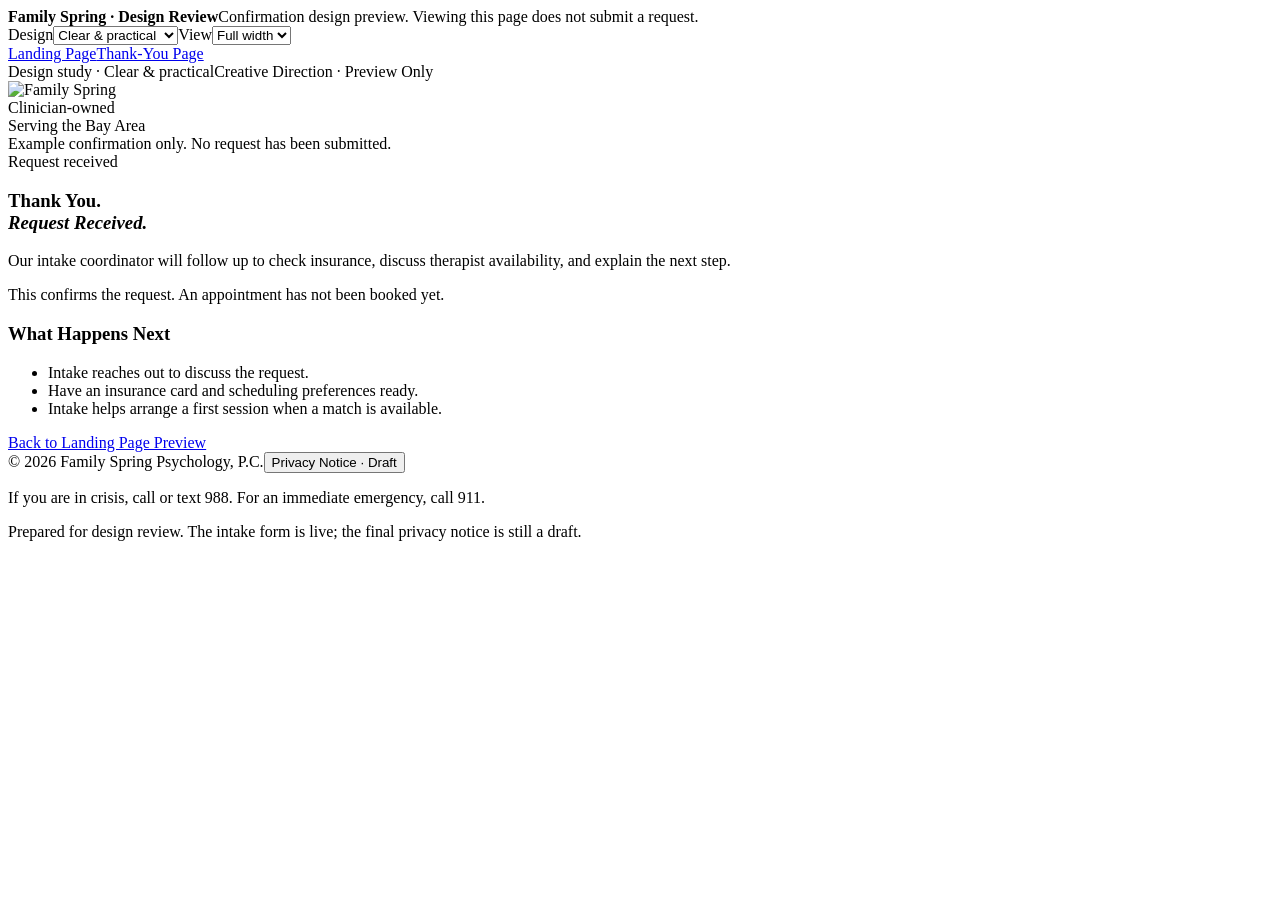
==== commit cabf10e6: "Embed OnceHub consultation form in development preview" ====
--- a/preview/thank-you/index.html
+++ b/preview/thank-you/index.html
@@ -1,5 +1,5 @@
 <!doctype html>
-<html lang="en"><head><meta charset="utf-8"><meta name="viewport" content="width=device-width, initial-scale=1"><meta name="robots" content="noindex,nofollow,noarchive"><meta name="description" content="Family Spring thank-you page design preview. Review both design options. No appointment requests are submitted."><title>Family Spring | Thank-You Page Preview</title><link rel="stylesheet" href="/site.css"><link rel="stylesheet" href="/review.css"><script src="/review.js" defer></script><meta property="og:title" content="Family Spring | Thank-You Page Preview"><meta property="og:site_name" content="Family Spring"><meta property="og:type" content="website"><meta property="og:url" content="https://family-spring-review.pages.dev/thank-you/"><meta property="og:description" content="Family Spring thank-you page design preview. Review both design options. No appointment requests are submitted."><meta property="og:image" content="https://family-spring-review.pages.dev/assets/logo.png"><meta property="og:image:alt" content="Family Spring"><meta property="og:image:width" content="768"><meta property="og:image:height" content="164"><meta name="application-name" content="Family Spring"><meta name="twitter:card" content="summary"><meta name="twitter:title" content="Family Spring | Thank-You Page Preview"><meta name="twitter:description" content="Family Spring thank-you page design preview. Review both design options. No appointment requests are submitted."><meta name="twitter:image" content="https://family-spring-review.pages.dev/assets/logo.png"><meta name="twitter:image:alt" content="Family Spring"><link rel="canonical" href="https://family-spring-review.pages.dev/thank-you/"></head><body><header class="review-bar"><div class="review-inner"><div class="review-title"><strong>Family Spring · Design Review</strong><span>Interactive preview. No appointment requests are sent.</span></div><div class="review-controls"><label class="review-field" for="review-design">Design<select id="review-design"><option value="practical" selected>Clear &amp; practical</option><option value="warm">Warm &amp; personal</option></select></label><label class="review-field" for="review-view">View<select id="review-view"><option value="responsive">Full width</option><option value="mobile">Mobile</option></select></label><nav class="review-tabs" aria-label="Preview pages"><a href="/?design=practical" data-review-path="/">Landing Page</a><a href="/thank-you/?design=practical" data-review-path="/thank-you/">Thank-You Page</a></nav></div></div></header><div id="fs-concepts"><section class="fs-stage" data-design="warm" aria-label="Warm and personal design" hidden="hidden"><div class="fs-page" id="fs-warm" aria-label="Warm and personal design controls">
+<html lang="en"><head><meta charset="utf-8"><meta name="viewport" content="width=device-width, initial-scale=1"><meta name="robots" content="noindex,nofollow,noarchive"><meta name="description" content="Family Spring thank-you page design preview. Review both design options. No appointment requests are submitted."><title>Family Spring | Thank-You Page Preview</title><link rel="stylesheet" href="/site.css"><link rel="stylesheet" href="/review.css"><script src="/review.js" defer></script><meta property="og:title" content="Family Spring | Thank-You Page Preview"><meta property="og:site_name" content="Family Spring"><meta property="og:type" content="website"><meta property="og:url" content="https://family-spring-review.pages.dev/thank-you/"><meta property="og:description" content="Family Spring thank-you page design preview. Review both design options. No appointment requests are submitted."><meta property="og:image" content="https://family-spring-review.pages.dev/assets/logo.png"><meta property="og:image:alt" content="Family Spring"><meta property="og:image:width" content="768"><meta property="og:image:height" content="164"><meta name="application-name" content="Family Spring"><meta name="twitter:card" content="summary"><meta name="twitter:title" content="Family Spring | Thank-You Page Preview"><meta name="twitter:description" content="Family Spring thank-you page design preview. Review both design options. No appointment requests are submitted."><meta name="twitter:image" content="https://family-spring-review.pages.dev/assets/logo.png"><meta name="twitter:image:alt" content="Family Spring"><link rel="canonical" href="https://family-spring-review.pages.dev/thank-you/"></head><body><header class="review-bar"><div class="review-inner"><div class="review-title"><strong>Family Spring · Design Review</strong><span>Confirmation design preview. Viewing this page does not submit a request.</span></div><div class="review-controls"><label class="review-field" for="review-design">Design<select id="review-design"><option value="practical" selected>Clear &amp; practical</option><option value="warm">Warm &amp; personal</option></select></label><label class="review-field" for="review-view">View<select id="review-view"><option value="responsive">Full width</option><option value="mobile">Mobile</option></select></label><nav class="review-tabs" aria-label="Preview pages"><a href="/?design=practical" data-review-path="/">Landing Page</a><a href="/thank-you/?design=practical" data-review-path="/thank-you/">Thank-You Page</a></nav></div></div></header><div id="fs-concepts"><section class="fs-stage" data-design="warm" aria-label="Warm and personal design" hidden="hidden"><div class="fs-page" id="fs-warm" aria-label="Warm and personal design controls">
         <div class="fs-preview"><span>Design study · Warm &amp; personal</span><span>Creative Direction · Preview Only</span></div>
         <header class="fs-header fs-wrap"><div class="fs-brand"><img src="/assets/logo.png" alt="Family Spring" width="768" height="164"></div><div class="fs-header-note">Adult therapy<br>Berkeley · San Rafael · Online</div></header>
         <main class="fs-landing" hidden="hidden">
@@ -14,12 +14,10 @@
             <aside class="fs-intake" id="fs-warm-intake">
               <span class="fs-eyebrow">The First Step</span><h2>Schedule Consultation</h2>
               <p>Share a few details. Our intake coordinator will call to discuss coverage, availability, and a therapist match.</p>
-              <div class="fs-form-placeholder" role="img" aria-label="Placeholder for the existing OnceHub intake form, not a working form">
-                <strong>A Few Details to Get Started</strong><p>Intake form placeholder</p>
-                <div class="fs-form-row"><span>1</span>Contact details</div><div class="fs-form-row"><span>2</span>Insurance &amp; scheduling</div><div class="fs-form-row"><span>3</span>Request review</div>
+              <div class="fs-oncehub-form" data-intake-embed tabindex="-1" aria-label="Family Spring consultation intake form">
+                <noscript>Please enable JavaScript to load the consultation form.</noscript>
               </div>
-              <small class="fs-demo-caption">Preview only. No personal information collected.</small>
-              <a class="fs-text-button cursor-interaction" href="/thank-you/?design=warm" data-review-path="/thank-you/">Preview Thank-You Page</a>
+              <small class="fs-demo-caption">Having trouble loading the form? <a href="/" data-review-path="/">Reload this page</a>.</small>
             </aside>
           </section>
           <ul class="fs-facts" aria-label="Practice details"><li class="fs-fact"><span class="fs-fact-icon" aria-hidden="true"><img src="/assets/icons/credentials.svg" alt="" width="36" height="36" decoding="async"></span><span class="fs-fact-label">Licensed therapists</span></li><li class="fs-fact"><span class="fs-fact-icon" aria-hidden="true"><img src="/assets/icons/insurance.svg" alt="" width="36" height="36" decoding="async"></span><span class="fs-fact-label">Most insurance accepted</span></li><li class="fs-fact"><span class="fs-fact-icon" aria-hidden="true"><img src="/assets/icons/office-video.svg" alt="" width="36" height="36" decoding="async"></span><span class="fs-fact-label">In person or by video</span></li><li class="fs-fact"><span class="fs-fact-icon" aria-hidden="true"><img src="/assets/icons/clinician-owned.svg" alt="" width="36" height="36" decoding="async"></span><span class="fs-fact-label">Clinician-owned</span></li></ul>
@@ -38,7 +36,7 @@
             <div class="fs-clinician"><div class="fs-portrait"><img src="/assets/daniel-hagan.jpg" alt="Daniel Hagan, LMFT" width="360" height="361" loading="lazy" decoding="async"></div><div><h3>Daniel Hagan</h3><p>LMFT</p></div></div>
           </div></section>
           <section class="fs-section fs-wrap"><div class="fs-section-intro"><div><span class="fs-eyebrow">Close to home, or from home</span><h2>Two Offices. Online, Too.</h2></div></div><div class="fs-three fs-location-grid">
-            <div class="fs-location"><div class="fs-map" id="warm-berkeley-map"><div class="fs-map-prompt"><span class="fs-map-label">Berkeley Office</span><button type="button" class="fs-map-load" data-load-map="" data-map-src="https://maps.google.com/maps?q=2855%20Telegraph%20Avenue%2C%20Suite%20515%2C%20Berkeley%2C%20CA%2094705&amp;t=m&amp;z=15&amp;output=embed&amp;iwloc=near" data-map-title="Google Map: Family Spring Berkeley office" aria-label="Load Google Map for Berkeley office" aria-controls="warm-berkeley-map">Load Google Map</button><small class="fs-map-note">Loading this map connects to Google.</small></div></div><h3>Berkeley</h3><p>2855 Telegraph Ave.<br>Suite 515<br>Berkeley, CA 94705</p><a class="fs-text-button fs-map-directions" href="https://www.google.com/maps/dir/?api=1&amp;destination=2855+Telegraph+Avenue%2C+Suite+515%2C+Berkeley%2C+CA+94705" target="_blank" rel="noopener noreferrer" aria-label="Get directions to the Berkeley office in Google Maps (opens in a new tab)">Get Directions</a></div><div class="fs-location"><div class="fs-map" id="warm-san-rafael-map"><div class="fs-map-prompt"><span class="fs-map-label">San Rafael Office</span><button type="button" class="fs-map-load" data-load-map="" data-map-src="https://maps.google.com/maps?q=2400%20Las%20Gallinas%20Avenue%2C%20Suite%20135%2C%20San%20Rafael%2C%20CA%2094903&amp;t=m&amp;z=15&amp;output=embed&amp;iwloc=near" data-map-title="Google Map: Family Spring San Rafael office" aria-label="Load Google Map for San Rafael office" aria-controls="warm-san-rafael-map">Load Google Map</button><small class="fs-map-note">Loading this map connects to Google.</small></div></div><h3>San Rafael</h3><p>2400 Las Gallinas Ave.<br>Suite 135<br>San Rafael, CA 94903</p><a class="fs-text-button fs-map-directions" href="https://www.google.com/maps/dir/?api=1&amp;destination=2400+Las+Gallinas+Avenue%2C+Suite+135%2C+San+Rafael%2C+CA+94903" target="_blank" rel="noopener noreferrer" aria-label="Get directions to the San Rafael office in Google Maps (opens in a new tab)">Get Directions</a></div><div class="fs-location fs-location-video"><h3>Video Sessions</h3><p>Therapy from a private space, anywhere in California.</p></div>
+            <div class="fs-location"><div class="fs-map" id="warm-berkeley-map"><iframe class="fs-map-frame" src="https://maps.google.com/maps?q=2855%20Telegraph%20Avenue%2C%20Suite%20515%2C%20Berkeley%2C%20CA%2094705&amp;t=m&amp;z=15&amp;output=embed&amp;iwloc=near" title="Google Map: Family Spring Berkeley office" width="600" height="260" loading="lazy" referrerpolicy="no-referrer" allowfullscreen="allowfullscreen"></iframe></div><h3>Berkeley</h3><p>2855 Telegraph Ave.<br>Suite 515<br>Berkeley, CA 94705</p><a class="fs-text-button fs-map-directions" href="https://www.google.com/maps/dir/?api=1&amp;destination=2855+Telegraph+Avenue%2C+Suite+515%2C+Berkeley%2C+CA+94705" target="_blank" rel="noopener noreferrer" aria-label="Get directions to the Berkeley office in Google Maps (opens in a new tab)">Get Directions</a></div><div class="fs-location"><div class="fs-map" id="warm-san-rafael-map"><iframe class="fs-map-frame" src="https://maps.google.com/maps?q=2400%20Las%20Gallinas%20Avenue%2C%20Suite%20135%2C%20San%20Rafael%2C%20CA%2094903&amp;t=m&amp;z=15&amp;output=embed&amp;iwloc=near" title="Google Map: Family Spring San Rafael office" width="600" height="260" loading="lazy" referrerpolicy="no-referrer" allowfullscreen="allowfullscreen"></iframe></div><h3>San Rafael</h3><p>2400 Las Gallinas Ave.<br>Suite 135<br>San Rafael, CA 94903</p><a class="fs-text-button fs-map-directions" href="https://www.google.com/maps/dir/?api=1&amp;destination=2400+Las+Gallinas+Avenue%2C+Suite+135%2C+San+Rafael%2C+CA+94903" target="_blank" rel="noopener noreferrer" aria-label="Get directions to the San Rafael office in Google Maps (opens in a new tab)">Get Directions</a></div><div class="fs-location fs-location-video"><h3>Video Sessions</h3><p>Therapy from a private space, anywhere in California.</p></div>
           </div></section>
           <section class="fs-section fs-wrap fs-faq"><div class="fs-section-intro"><h2>A Few Common Questions.</h2></div>
             <details><summary class="cursor-interaction">How much will a session cost?</summary><p>Costs depend on insurance benefits and the plan. Intake will check coverage and discuss expected costs.</p></details>
@@ -57,13 +55,16 @@
         <header class="fs-header fs-wrap"><div class="fs-brand"><img src="/assets/logo.png" alt="Family Spring" width="768" height="164"></div><div class="fs-header-note">Clinician-owned<br>Serving the Bay Area</div></header>
         <main class="fs-landing" hidden="hidden">
           <section class="fs-hero fs-wrap"><div class="fs-hero-copy"><span class="fs-eyebrow">Berkeley · San Rafael · Online</span><h1>Therapy That Fits<br><em class="fs-emphasis">Real Life.</em></h1><p class="fs-lede">Adult therapy with licensed clinicians. Meet in Berkeley, San Rafael, or by video. Most insurance accepted.</p><button type="button" class="fs-action cursor-interaction" data-to-form>Schedule Consultation</button><div class="fs-hero-note">One request. Personal follow-up from our intake team.</div><div class="fs-hero-rings" aria-hidden="true"><span></span><span></span><span></span></div></div>
-            <aside class="fs-intake" id="fs-practical-intake"><span class="fs-eyebrow">The First Step</span><h2>Schedule Consultation</h2><p>Share a few details. Our intake coordinator will call to discuss coverage, availability, and a therapist match.</p><div class="fs-form-placeholder" role="img" aria-label="Placeholder for the existing OnceHub intake form, not a working form"><strong>A Few Details to Get Started</strong><p>Intake form placeholder</p><div class="fs-form-row"><span>1</span>Contact details</div><div class="fs-form-row"><span>2</span>Insurance &amp; scheduling</div><div class="fs-form-row"><span>3</span>Request review</div></div><small class="fs-demo-caption">Preview only. No personal information collected.</small><a class="fs-text-button cursor-interaction" href="/thank-you/?design=practical" data-review-path="/thank-you/">Preview Thank-You Page</a></aside>
+            <aside class="fs-intake" id="fs-practical-intake"><span class="fs-eyebrow">The First Step</span><h2>Schedule Consultation</h2><p>Share a few details. Our intake coordinator will call to discuss coverage, availability, and a therapist match.</p><div class="fs-oncehub-form" data-intake-embed tabindex="-1" aria-label="Family Spring consultation intake form">
+                <noscript>Please enable JavaScript to load the consultation form.</noscript>
+              </div>
+              <small class="fs-demo-caption">Having trouble loading the form? <a href="/" data-review-path="/">Reload this page</a>.</small></aside>
           </section>
           <ul class="fs-facts" aria-label="Practice details"><li class="fs-fact"><span class="fs-fact-icon" aria-hidden="true"><img src="/assets/icons/credentials-on-white.svg" alt="" width="36" height="36" decoding="async"></span><span class="fs-fact-label">Licensed therapists</span></li><li class="fs-fact"><span class="fs-fact-icon" aria-hidden="true"><img src="/assets/icons/insurance-on-white.svg" alt="" width="36" height="36" decoding="async"></span><span class="fs-fact-label">Insurance-based care</span></li><li class="fs-fact"><span class="fs-fact-icon" aria-hidden="true"><img src="/assets/icons/two-offices-on-white.svg" alt="" width="36" height="36" decoding="async"></span><span class="fs-fact-label">Two Bay Area offices</span></li><li class="fs-fact"><span class="fs-fact-icon" aria-hidden="true"><img src="/assets/icons/telehealth-on-white.svg" alt="" width="36" height="36" decoding="async"></span><span class="fs-fact-label">California telehealth</span></li></ul>
           <section class="fs-section fs-wrap fs-feature"><figure class="fs-media"><img src="/assets/san-rafael-interior.jpg" alt="Seating and natural light in Family Spring’s San Rafael therapy office" width="720" height="540"><figcaption>Inside Our San Rafael Office</figcaption></figure><div><span class="fs-eyebrow">Clinician-Owned. People-Focused.</span><h2>Real People.<br><em>Real Places.</em></h2><p>Care begins with a conversation. Our intake coordinator checks insurance, discusses availability, and helps find a therapist match.</p><button type="button" class="fs-text-button cursor-interaction" data-to-form="">Schedule Consultation</button></div></section><section class="fs-section fs-wrap fs-process-list"><div><span class="fs-eyebrow">A clear path to care</span><h2>One Request.<br>Personal Follow-up.</h2></div><div><div class="fs-step"><span class="fs-step-number">1</span><div><h3>Complete the Intake Form</h3><p>Send the details needed to start a request.</p></div></div><div class="fs-step"><span class="fs-step-number">2</span><div><h3>Discuss Insurance and Fit</h3><p>Our coordinator checks coverage and therapist availability.</p></div></div><div class="fs-step"><span class="fs-step-number">3</span><div><h3>Schedule the First Session</h3><p>Meet in the office or by video, depending on the match.</p></div></div></div></section>
           <section class="fs-section fs-wrap fs-insurance"><div><span class="fs-eyebrow">Most insurance accepted</span><h2>Coverage Questions?<br>Intake Can Help.</h2></div><div class="fs-insurance-detail"><p>Family Spring is an insurance-based practice. Intake checks plan benefits and discusses expected costs before a first session is booked.</p></div></section>
           <section class="fs-section fs-wrap fs-help"><div class="fs-section-intro"><div><span class="fs-eyebrow">What we help with</span><h2>Focused Support for Adults.</h2></div></div><div class="fs-three"><div class="fs-help-item"><h3>Anxiety</h3><p>Support for worry, stress, and overwhelm.</p></div><div class="fs-help-item"><h3>Depression</h3><p>Therapy for low mood and daily challenges.</p></div><div class="fs-help-item"><h3>Trauma &amp; PTSD</h3><p>Trauma-focused care with a licensed therapist.</p></div></div><p class="fs-supporting">Relationship concerns and everyday stress can also be part of therapy.</p></section>
-          <section class="fs-section fs-wrap"><div class="fs-section-intro"><div><span class="fs-eyebrow">Ways to meet</span><h2>Local Offices. Flexible Format.</h2></div></div><div class="fs-three fs-location-grid"><div class="fs-location"><div class="fs-map" id="practical-berkeley-map"><div class="fs-map-prompt"><span class="fs-map-label">Berkeley Office</span><button type="button" class="fs-map-load" data-load-map="" data-map-src="https://maps.google.com/maps?q=2855%20Telegraph%20Avenue%2C%20Suite%20515%2C%20Berkeley%2C%20CA%2094705&amp;t=m&amp;z=15&amp;output=embed&amp;iwloc=near" data-map-title="Google Map: Family Spring Berkeley office" aria-label="Load Google Map for Berkeley office" aria-controls="practical-berkeley-map">Load Google Map</button><small class="fs-map-note">Loading this map connects to Google.</small></div></div><h3>Berkeley</h3><p>2855 Telegraph Ave.<br>Suite 515<br>Berkeley, CA 94705</p><a class="fs-text-button fs-map-directions" href="https://www.google.com/maps/dir/?api=1&amp;destination=2855+Telegraph+Avenue%2C+Suite+515%2C+Berkeley%2C+CA+94705" target="_blank" rel="noopener noreferrer" aria-label="Get directions to the Berkeley office in Google Maps (opens in a new tab)">Get Directions</a></div><div class="fs-location"><div class="fs-map" id="practical-san-rafael-map"><div class="fs-map-prompt"><span class="fs-map-label">San Rafael Office</span><button type="button" class="fs-map-load" data-load-map="" data-map-src="https://maps.google.com/maps?q=2400%20Las%20Gallinas%20Avenue%2C%20Suite%20135%2C%20San%20Rafael%2C%20CA%2094903&amp;t=m&amp;z=15&amp;output=embed&amp;iwloc=near" data-map-title="Google Map: Family Spring San Rafael office" aria-label="Load Google Map for San Rafael office" aria-controls="practical-san-rafael-map">Load Google Map</button><small class="fs-map-note">Loading this map connects to Google.</small></div></div><h3>San Rafael</h3><p>2400 Las Gallinas Ave.<br>Suite 135<br>San Rafael, CA 94903</p><a class="fs-text-button fs-map-directions" href="https://www.google.com/maps/dir/?api=1&amp;destination=2400+Las+Gallinas+Avenue%2C+Suite+135%2C+San+Rafael%2C+CA+94903" target="_blank" rel="noopener noreferrer" aria-label="Get directions to the San Rafael office in Google Maps (opens in a new tab)">Get Directions</a></div><div class="fs-location fs-location-video"><h3>Online in California</h3><p>Video sessions from a private space throughout the state.</p></div></div></section>
+          <section class="fs-section fs-wrap"><div class="fs-section-intro"><div><span class="fs-eyebrow">Ways to meet</span><h2>Local Offices. Flexible Format.</h2></div></div><div class="fs-three fs-location-grid"><div class="fs-location"><div class="fs-map" id="practical-berkeley-map"><iframe class="fs-map-frame" src="https://maps.google.com/maps?q=2855%20Telegraph%20Avenue%2C%20Suite%20515%2C%20Berkeley%2C%20CA%2094705&amp;t=m&amp;z=15&amp;output=embed&amp;iwloc=near" title="Google Map: Family Spring Berkeley office" width="600" height="260" loading="lazy" referrerpolicy="no-referrer" allowfullscreen="allowfullscreen"></iframe></div><h3>Berkeley</h3><p>2855 Telegraph Ave.<br>Suite 515<br>Berkeley, CA 94705</p><a class="fs-text-button fs-map-directions" href="https://www.google.com/maps/dir/?api=1&amp;destination=2855+Telegraph+Avenue%2C+Suite+515%2C+Berkeley%2C+CA+94705" target="_blank" rel="noopener noreferrer" aria-label="Get directions to the Berkeley office in Google Maps (opens in a new tab)">Get Directions</a></div><div class="fs-location"><div class="fs-map" id="practical-san-rafael-map"><iframe class="fs-map-frame" src="https://maps.google.com/maps?q=2400%20Las%20Gallinas%20Avenue%2C%20Suite%20135%2C%20San%20Rafael%2C%20CA%2094903&amp;t=m&amp;z=15&amp;output=embed&amp;iwloc=near" title="Google Map: Family Spring San Rafael office" width="600" height="260" loading="lazy" referrerpolicy="no-referrer" allowfullscreen="allowfullscreen"></iframe></div><h3>San Rafael</h3><p>2400 Las Gallinas Ave.<br>Suite 135<br>San Rafael, CA 94903</p><a class="fs-text-button fs-map-directions" href="https://www.google.com/maps/dir/?api=1&amp;destination=2400+Las+Gallinas+Avenue%2C+Suite+135%2C+San+Rafael%2C+CA+94903" target="_blank" rel="noopener noreferrer" aria-label="Get directions to the San Rafael office in Google Maps (opens in a new tab)">Get Directions</a></div><div class="fs-location fs-location-video"><h3>Online in California</h3><p>Video sessions from a private space throughout the state.</p></div></div></section>
           <section class="fs-section fs-wrap fs-team"><div class="fs-section-intro"><div><span class="fs-eyebrow">Therapist matching</span><h2>Care Starts with the Right Fit.</h2></div><p>Our coordinator helps connect each request with a therapist and current openings.</p></div><div class="fs-three"><div class="fs-clinician"><div class="fs-portrait"><img src="/assets/tori-haugen.jpg" alt="Tori Haugen, LMFT" width="420" height="420" loading="lazy" decoding="async"></div><div><h3>Tori Haugen</h3><p>LMFT</p></div></div><div class="fs-clinician"><div class="fs-portrait"><img src="/assets/geralyn-gendron.jpg" alt="Geralyn Gendron, LMFT" width="361" height="360" loading="lazy" decoding="async"></div><div><h3>Geralyn Gendron</h3><p>LMFT</p></div></div><div class="fs-clinician"><div class="fs-portrait"><img src="/assets/daniel-hagan.jpg" alt="Daniel Hagan, LMFT" width="360" height="361" loading="lazy" decoding="async"></div><div><h3>Daniel Hagan</h3><p>LMFT</p></div></div></div></section>
           <section class="fs-section fs-wrap fs-faq"><div class="fs-section-intro"><h2>Before Getting Started.</h2></div><details><summary class="cursor-interaction">How much will a session cost?</summary><p>Costs depend on insurance benefits and the plan. Intake will check coverage and discuss expected costs.</p></details><details><summary class="cursor-interaction">How soon can sessions begin?</summary><p>Availability varies. The intake coordinator will discuss current openings and next steps.</p></details><details><summary class="cursor-interaction">Are evening sessions available?</summary><p>Share scheduling preferences in the intake process. The coordinator will check available options.</p></details><details><summary class="cursor-interaction">Can I meet a therapist online?</summary><p>Yes. Video sessions are available for people located in California.</p></details><details><summary class="cursor-interaction">What if my plan isn't accepted?</summary><p>Intake will confirm whether Family Spring can work with the plan and explain the available next steps.</p></details></section>
           <section class="fs-end"><h2>Take the Next Step.</h2><p>Send a request to discuss coverage, availability, and a therapist match.</p><button type="button" class="fs-action cursor-interaction" data-to-form>Schedule Consultation</button><span class="fs-brand-motif" aria-hidden="true"><span><span></span></span></span></section>
@@ -71,4 +72,4 @@
         <main class="fs-confirmation"><section class="fs-thanks"><div class="fs-demo-notice">Example confirmation only. No request has been submitted.</div><span class="fs-thanks-icon" aria-hidden="true"></span><span class="fs-eyebrow">Request received</span><h1>Thank You.<br><em>Request Received.</em></h1><p>Our intake coordinator will follow up to check insurance, discuss therapist availability, and explain the next step.</p><p>This confirms the request. An appointment has not been booked yet.</p><div class="fs-ready"><h3>What Happens Next</h3><ul><li>Intake reaches out to discuss the request.</li><li>Have an insurance card and scheduling preferences ready.</li><li>Intake helps arrange a first session when a match is available.</li></ul></div><a class="fs-text-button cursor-interaction" href="/?design=practical" data-review-path="/">Back to Landing Page Preview</a></section></main>
         <footer class="fs-footer fs-wrap"><span>© 2026 Family Spring Psychology, P.C.</span><button type="button" class="fs-text-button cursor-interaction" data-privacy>Privacy Notice · Draft</button><p>If you are in crisis, call or text 988. For an immediate emergency, call 911.</p></footer><div class="fs-privacy" hidden>Privacy notice placeholder. The approved notice and tracking disclosures will be added before launch.</div>
       </div>
-    </section></div><footer class="review-footer">Prepared for design review. The intake form and final privacy notice include placeholders.</footer></body></html>+    </section></div><footer class="review-footer">Prepared for design review. The intake form is live; the final privacy notice is still a draft.</footer></body></html>
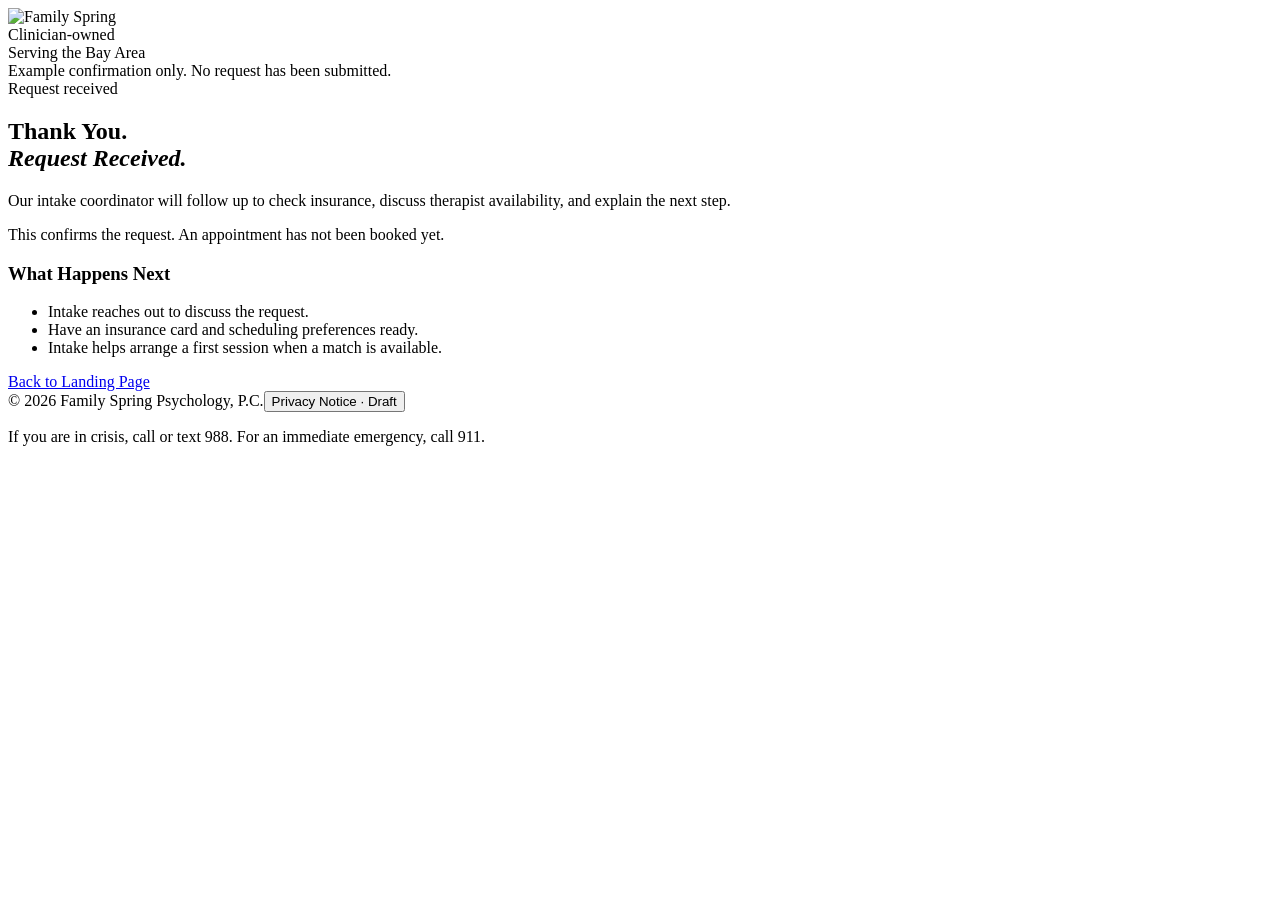
==== commit d89124e1: "Add GTM event tracking and simplify the landing page" ====
--- a/preview/thank-you/index.html
+++ b/preview/thank-you/index.html
@@ -1,75 +1,7 @@
 <!doctype html>
-<html lang="en"><head><meta charset="utf-8"><meta name="viewport" content="width=device-width, initial-scale=1"><meta name="robots" content="noindex,nofollow,noarchive"><meta name="description" content="Family Spring thank-you page design preview. Review both design options. No appointment requests are submitted."><title>Family Spring | Thank-You Page Preview</title><link rel="stylesheet" href="/site.css"><link rel="stylesheet" href="/review.css"><script src="/review.js" defer></script><meta property="og:title" content="Family Spring | Thank-You Page Preview"><meta property="og:site_name" content="Family Spring"><meta property="og:type" content="website"><meta property="og:url" content="https://family-spring-review.pages.dev/thank-you/"><meta property="og:description" content="Family Spring thank-you page design preview. Review both design options. No appointment requests are submitted."><meta property="og:image" content="https://family-spring-review.pages.dev/assets/logo.png"><meta property="og:image:alt" content="Family Spring"><meta property="og:image:width" content="768"><meta property="og:image:height" content="164"><meta name="application-name" content="Family Spring"><meta name="twitter:card" content="summary"><meta name="twitter:title" content="Family Spring | Thank-You Page Preview"><meta name="twitter:description" content="Family Spring thank-you page design preview. Review both design options. No appointment requests are submitted."><meta name="twitter:image" content="https://family-spring-review.pages.dev/assets/logo.png"><meta name="twitter:image:alt" content="Family Spring"><link rel="canonical" href="https://family-spring-review.pages.dev/thank-you/"></head><body><header class="review-bar"><div class="review-inner"><div class="review-title"><strong>Family Spring · Design Review</strong><span>Confirmation design preview. Viewing this page does not submit a request.</span></div><div class="review-controls"><label class="review-field" for="review-design">Design<select id="review-design"><option value="practical" selected>Clear &amp; practical</option><option value="warm">Warm &amp; personal</option></select></label><label class="review-field" for="review-view">View<select id="review-view"><option value="responsive">Full width</option><option value="mobile">Mobile</option></select></label><nav class="review-tabs" aria-label="Preview pages"><a href="/?design=practical" data-review-path="/">Landing Page</a><a href="/thank-you/?design=practical" data-review-path="/thank-you/">Thank-You Page</a></nav></div></div></header><div id="fs-concepts"><section class="fs-stage" data-design="warm" aria-label="Warm and personal design" hidden="hidden"><div class="fs-page" id="fs-warm" aria-label="Warm and personal design controls">
-        <div class="fs-preview"><span>Design study · Warm &amp; personal</span><span>Creative Direction · Preview Only</span></div>
-        <header class="fs-header fs-wrap"><div class="fs-brand"><img src="/assets/logo.png" alt="Family Spring" width="768" height="164"></div><div class="fs-header-note">Adult therapy<br>Berkeley · San Rafael · Online</div></header>
-        <main class="fs-landing" hidden="hidden">
-          <section class="fs-hero fs-wrap">
-            <div class="fs-hero-copy">
-              <span class="fs-eyebrow">Berkeley · San Rafael · Online</span>
-              <h1>A Place to Begin.<br><em class="fs-emphasis">Room to Grow.</em></h1>
-              <p class="fs-lede">A clinician-owned practice for adult therapy in the Bay Area. Licensed therapists. Most insurance accepted.</p>
-              <button type="button" class="fs-action cursor-interaction" data-to-form>Schedule Consultation</button>
-              <figure class="fs-media"><img src="/assets/san-rafael-interior.jpg" alt="Seating and natural light in Family Spring’s San Rafael therapy office" width="720" height="540"><figcaption>Inside Our San Rafael Office</figcaption></figure>
-            <div class="fs-hero-note">One request. Personal follow-up from our intake team.</div></div>
-            <aside class="fs-intake" id="fs-warm-intake">
-              <span class="fs-eyebrow">The First Step</span><h2>Schedule Consultation</h2>
-              <p>Share a few details. Our intake coordinator will call to discuss coverage, availability, and a therapist match.</p>
-              <div class="fs-oncehub-form" data-intake-embed tabindex="-1" aria-label="Family Spring consultation intake form">
-                <noscript>Please enable JavaScript to load the consultation form.</noscript>
-              </div>
-              <small class="fs-demo-caption">Having trouble loading the form? <a href="/" data-review-path="/">Reload this page</a>.</small>
-            </aside>
-          </section>
-          <ul class="fs-facts" aria-label="Practice details"><li class="fs-fact"><span class="fs-fact-icon" aria-hidden="true"><img src="/assets/icons/credentials.svg" alt="" width="36" height="36" decoding="async"></span><span class="fs-fact-label">Licensed therapists</span></li><li class="fs-fact"><span class="fs-fact-icon" aria-hidden="true"><img src="/assets/icons/insurance.svg" alt="" width="36" height="36" decoding="async"></span><span class="fs-fact-label">Most insurance accepted</span></li><li class="fs-fact"><span class="fs-fact-icon" aria-hidden="true"><img src="/assets/icons/office-video.svg" alt="" width="36" height="36" decoding="async"></span><span class="fs-fact-label">In person or by video</span></li><li class="fs-fact"><span class="fs-fact-icon" aria-hidden="true"><img src="/assets/icons/clinician-owned.svg" alt="" width="36" height="36" decoding="async"></span><span class="fs-fact-label">Clinician-owned</span></li></ul>
-          <section class="fs-section fs-wrap"><div class="fs-section-intro"><div><span class="fs-eyebrow">How it works</span><h2>A Little Clarity<br>On What Comes Next.</h2></div></div><div class="fs-three">
-            <div class="fs-step"><span class="fs-step-number">01</span><div><h3>Send a Request</h3><p>Complete the intake form with a few details to get started.</p></div></div>
-            <div class="fs-step"><span class="fs-step-number">02</span><div><h3>Talk with Intake</h3><p>Our coordinator checks insurance and helps find a therapist match.</p></div></div>
-            <div class="fs-step"><span class="fs-step-number">03</span><div><h3>Begin Sessions</h3><p>Meet in Berkeley, San Rafael, or by video in California.</p></div></div>
-          </div></section>
-          <section class="fs-section fs-wrap fs-help"><div class="fs-section-intro"><div><span class="fs-eyebrow">Support for adults</span><h2>Space for What Matters.</h2></div></div><div class="fs-three">
-            <div class="fs-help-item"><h3>Anxiety</h3><p>Therapy for worry, stress, and feeling overwhelmed.</p></div><div class="fs-help-item"><h3>Depression</h3><p>Support for low mood and the challenges of daily life.</p></div><div class="fs-help-item"><h3>Trauma &amp; PTSD</h3><p>Trauma-focused therapy with a licensed clinician.</p></div>
-          </div><p class="fs-supporting">Support also includes relationship concerns and everyday stress.</p></section>
-          <section class="fs-section fs-wrap fs-insurance"><div><span class="fs-eyebrow">Insurance-based care</span><h2>Most Insurance Accepted.</h2><p>Our intake coordinator can help check coverage before a first session is booked.</p></div><div class="fs-insurance-detail"><h3>Clear Expectations About Cost.</h3><p>Copays and coverage depend on the plan. Intake will discuss benefits and next steps.</p></div></section>
-          <section class="fs-section fs-wrap fs-team"><div class="fs-section-intro"><div><span class="fs-eyebrow">The people behind the practice</span><h2>Meet the Therapists.</h2></div><p>Intake helps match each request with a clinician and current availability.</p></div><div class="fs-three">
-            <div class="fs-clinician"><div class="fs-portrait"><img src="/assets/tori-haugen.jpg" alt="Tori Haugen, LMFT" width="420" height="420" loading="lazy" decoding="async"></div><div><h3>Tori Haugen</h3><p>LMFT</p></div></div>
-            <div class="fs-clinician"><div class="fs-portrait"><img src="/assets/geralyn-gendron.jpg" alt="Geralyn Gendron, LMFT" width="361" height="360" loading="lazy" decoding="async"></div><div><h3>Geralyn Gendron</h3><p>LMFT</p></div></div>
-            <div class="fs-clinician"><div class="fs-portrait"><img src="/assets/daniel-hagan.jpg" alt="Daniel Hagan, LMFT" width="360" height="361" loading="lazy" decoding="async"></div><div><h3>Daniel Hagan</h3><p>LMFT</p></div></div>
-          </div></section>
-          <section class="fs-section fs-wrap"><div class="fs-section-intro"><div><span class="fs-eyebrow">Close to home, or from home</span><h2>Two Offices. Online, Too.</h2></div></div><div class="fs-three fs-location-grid">
-            <div class="fs-location"><div class="fs-map" id="warm-berkeley-map"><iframe class="fs-map-frame" src="https://maps.google.com/maps?q=2855%20Telegraph%20Avenue%2C%20Suite%20515%2C%20Berkeley%2C%20CA%2094705&amp;t=m&amp;z=15&amp;output=embed&amp;iwloc=near" title="Google Map: Family Spring Berkeley office" width="600" height="260" loading="lazy" referrerpolicy="no-referrer" allowfullscreen="allowfullscreen"></iframe></div><h3>Berkeley</h3><p>2855 Telegraph Ave.<br>Suite 515<br>Berkeley, CA 94705</p><a class="fs-text-button fs-map-directions" href="https://www.google.com/maps/dir/?api=1&amp;destination=2855+Telegraph+Avenue%2C+Suite+515%2C+Berkeley%2C+CA+94705" target="_blank" rel="noopener noreferrer" aria-label="Get directions to the Berkeley office in Google Maps (opens in a new tab)">Get Directions</a></div><div class="fs-location"><div class="fs-map" id="warm-san-rafael-map"><iframe class="fs-map-frame" src="https://maps.google.com/maps?q=2400%20Las%20Gallinas%20Avenue%2C%20Suite%20135%2C%20San%20Rafael%2C%20CA%2094903&amp;t=m&amp;z=15&amp;output=embed&amp;iwloc=near" title="Google Map: Family Spring San Rafael office" width="600" height="260" loading="lazy" referrerpolicy="no-referrer" allowfullscreen="allowfullscreen"></iframe></div><h3>San Rafael</h3><p>2400 Las Gallinas Ave.<br>Suite 135<br>San Rafael, CA 94903</p><a class="fs-text-button fs-map-directions" href="https://www.google.com/maps/dir/?api=1&amp;destination=2400+Las+Gallinas+Avenue%2C+Suite+135%2C+San+Rafael%2C+CA+94903" target="_blank" rel="noopener noreferrer" aria-label="Get directions to the San Rafael office in Google Maps (opens in a new tab)">Get Directions</a></div><div class="fs-location fs-location-video"><h3>Video Sessions</h3><p>Therapy from a private space, anywhere in California.</p></div>
-          </div></section>
-          <section class="fs-section fs-wrap fs-faq"><div class="fs-section-intro"><h2>A Few Common Questions.</h2></div>
-            <details><summary class="cursor-interaction">How much will a session cost?</summary><p>Costs depend on insurance benefits and the plan. Intake will check coverage and discuss expected costs.</p></details>
-            <details><summary class="cursor-interaction">How soon can sessions begin?</summary><p>Timing depends on therapist availability and the match. Intake will discuss openings when they follow up.</p></details>
-            <details><summary class="cursor-interaction">Are evening sessions available?</summary><p>Share scheduling preferences with intake. They will check the current options.</p></details>
-            <details><summary class="cursor-interaction">Can sessions take place by video?</summary><p>Yes. Family Spring offers video therapy for people located in California.</p></details>
-            <details><summary class="cursor-interaction">What if my insurance isn't accepted?</summary><p>Intake will confirm whether the practice can work with the plan and explain the available next steps.</p></details>
-          </section>
-          <section class="fs-end"><h2>Start with a Conversation.</h2><p>Request an appointment. Our intake coordinator will follow up about the next step.</p><button type="button" class="fs-action cursor-interaction" data-to-form>Schedule Consultation</button><span class="fs-brand-motif" aria-hidden="true"><span><span></span></span></span></section>
-        </main>
-        <main class="fs-confirmation"><section class="fs-thanks"><div class="fs-demo-notice">Example confirmation only. No request has been submitted.</div><span class="fs-thanks-icon" aria-hidden="true"></span><span class="fs-eyebrow">Request received</span><h1>Thank You.<br><em>Request Received.</em></h1><p>Our intake coordinator will reach out to check insurance and discuss a therapist match.</p><p>A request is the first step. An appointment has not been booked yet.</p><div class="fs-ready"><h3>A Few Things to Have Ready</h3><ul><li>An insurance card</li><li>A few times that work for a callback</li><li>Preferences for in-person or video sessions</li></ul></div><a class="fs-text-button cursor-interaction" href="/?design=warm" data-review-path="/">Back to Landing Page Preview</a></section></main>
+<html lang="en"><head><meta charset="utf-8"><meta name="viewport" content="width=device-width, initial-scale=1"><meta name="robots" content="noindex,nofollow,noarchive"><meta name="description" content="Family Spring confirmation page preview. Viewing this page does not submit a request."><title>Family Spring | Confirmation Preview</title><link rel="stylesheet" href="/site.css"><link rel="stylesheet" href="/review.css"><script src="/review.js" defer></script><meta property="og:title" content="Family Spring | Confirmation Preview"><meta property="og:site_name" content="Family Spring"><meta property="og:type" content="website"><meta property="og:url" content="https://family-spring-review.pages.dev/thank-you/"><meta property="og:description" content="Family Spring confirmation page preview. Viewing this page does not submit a request."><meta property="og:image" content="https://family-spring-review.pages.dev/assets/logo.png"><meta property="og:image:alt" content="Family Spring"><meta property="og:image:width" content="768"><meta property="og:image:height" content="164"><meta name="application-name" content="Family Spring"><meta name="twitter:card" content="summary"><meta name="twitter:title" content="Family Spring | Confirmation Preview"><meta name="twitter:description" content="Family Spring confirmation page preview. Viewing this page does not submit a request."><meta name="twitter:image" content="https://family-spring-review.pages.dev/assets/logo.png"><meta name="twitter:image:alt" content="Family Spring"><link rel="canonical" href="https://family-spring-review.pages.dev/thank-you/"></head><body><div id="fs-concepts"><div class="fs-page fs-practical" id="fs-practical">
+        <header class="fs-header fs-wrap"><div class="fs-brand"><img src="/assets/logo.png" alt="Family Spring" width="768" height="164"></div><div class="fs-header-note">Clinician-owned<br>Serving the Bay Area</div></header>
+        <main class="fs-confirmation"><section class="fs-thanks"><div class="fs-demo-notice">Example confirmation only. No request has been submitted.</div><span class="fs-thanks-icon" aria-hidden="true"></span><span class="fs-eyebrow">Request received</span><h1>Thank You.<br><em>Request Received.</em></h1><p>Our intake coordinator will follow up to check insurance, discuss therapist availability, and explain the next step.</p><p>This confirms the request. An appointment has not been booked yet.</p><div class="fs-ready"><h3>What Happens Next</h3><ul><li>Intake reaches out to discuss the request.</li><li>Have an insurance card and scheduling preferences ready.</li><li>Intake helps arrange a first session when a match is available.</li></ul></div><a class="fs-text-button cursor-interaction" href="/">Back to Landing Page</a></section></main>
         <footer class="fs-footer fs-wrap"><span>© 2026 Family Spring Psychology, P.C.</span><button type="button" class="fs-text-button cursor-interaction" data-privacy>Privacy Notice · Draft</button><p>If you are in crisis, call or text 988. For an immediate emergency, call 911.</p></footer><div class="fs-privacy" hidden>Privacy notice placeholder. The approved notice and tracking disclosures will be added before launch.</div>
       </div>
-    </section><section class="fs-stage" data-design="practical" aria-label="Clear and practical design"><div class="fs-page fs-practical" id="fs-practical" aria-label="Clear and practical design controls">
-        <div class="fs-preview"><span>Design study · Clear &amp; practical</span><span>Creative Direction · Preview Only</span></div>
-        <header class="fs-header fs-wrap"><div class="fs-brand"><img src="/assets/logo.png" alt="Family Spring" width="768" height="164"></div><div class="fs-header-note">Clinician-owned<br>Serving the Bay Area</div></header>
-        <main class="fs-landing" hidden="hidden">
-          <section class="fs-hero fs-wrap"><div class="fs-hero-copy"><span class="fs-eyebrow">Berkeley · San Rafael · Online</span><h1>Therapy That Fits<br><em class="fs-emphasis">Real Life.</em></h1><p class="fs-lede">Adult therapy with licensed clinicians. Meet in Berkeley, San Rafael, or by video. Most insurance accepted.</p><button type="button" class="fs-action cursor-interaction" data-to-form>Schedule Consultation</button><div class="fs-hero-note">One request. Personal follow-up from our intake team.</div><div class="fs-hero-rings" aria-hidden="true"><span></span><span></span><span></span></div></div>
-            <aside class="fs-intake" id="fs-practical-intake"><span class="fs-eyebrow">The First Step</span><h2>Schedule Consultation</h2><p>Share a few details. Our intake coordinator will call to discuss coverage, availability, and a therapist match.</p><div class="fs-oncehub-form" data-intake-embed tabindex="-1" aria-label="Family Spring consultation intake form">
-                <noscript>Please enable JavaScript to load the consultation form.</noscript>
-              </div>
-              <small class="fs-demo-caption">Having trouble loading the form? <a href="/" data-review-path="/">Reload this page</a>.</small></aside>
-          </section>
-          <ul class="fs-facts" aria-label="Practice details"><li class="fs-fact"><span class="fs-fact-icon" aria-hidden="true"><img src="/assets/icons/credentials-on-white.svg" alt="" width="36" height="36" decoding="async"></span><span class="fs-fact-label">Licensed therapists</span></li><li class="fs-fact"><span class="fs-fact-icon" aria-hidden="true"><img src="/assets/icons/insurance-on-white.svg" alt="" width="36" height="36" decoding="async"></span><span class="fs-fact-label">Insurance-based care</span></li><li class="fs-fact"><span class="fs-fact-icon" aria-hidden="true"><img src="/assets/icons/two-offices-on-white.svg" alt="" width="36" height="36" decoding="async"></span><span class="fs-fact-label">Two Bay Area offices</span></li><li class="fs-fact"><span class="fs-fact-icon" aria-hidden="true"><img src="/assets/icons/telehealth-on-white.svg" alt="" width="36" height="36" decoding="async"></span><span class="fs-fact-label">California telehealth</span></li></ul>
-          <section class="fs-section fs-wrap fs-feature"><figure class="fs-media"><img src="/assets/san-rafael-interior.jpg" alt="Seating and natural light in Family Spring’s San Rafael therapy office" width="720" height="540"><figcaption>Inside Our San Rafael Office</figcaption></figure><div><span class="fs-eyebrow">Clinician-Owned. People-Focused.</span><h2>Real People.<br><em>Real Places.</em></h2><p>Care begins with a conversation. Our intake coordinator checks insurance, discusses availability, and helps find a therapist match.</p><button type="button" class="fs-text-button cursor-interaction" data-to-form="">Schedule Consultation</button></div></section><section class="fs-section fs-wrap fs-process-list"><div><span class="fs-eyebrow">A clear path to care</span><h2>One Request.<br>Personal Follow-up.</h2></div><div><div class="fs-step"><span class="fs-step-number">1</span><div><h3>Complete the Intake Form</h3><p>Send the details needed to start a request.</p></div></div><div class="fs-step"><span class="fs-step-number">2</span><div><h3>Discuss Insurance and Fit</h3><p>Our coordinator checks coverage and therapist availability.</p></div></div><div class="fs-step"><span class="fs-step-number">3</span><div><h3>Schedule the First Session</h3><p>Meet in the office or by video, depending on the match.</p></div></div></div></section>
-          <section class="fs-section fs-wrap fs-insurance"><div><span class="fs-eyebrow">Most insurance accepted</span><h2>Coverage Questions?<br>Intake Can Help.</h2></div><div class="fs-insurance-detail"><p>Family Spring is an insurance-based practice. Intake checks plan benefits and discusses expected costs before a first session is booked.</p></div></section>
-          <section class="fs-section fs-wrap fs-help"><div class="fs-section-intro"><div><span class="fs-eyebrow">What we help with</span><h2>Focused Support for Adults.</h2></div></div><div class="fs-three"><div class="fs-help-item"><h3>Anxiety</h3><p>Support for worry, stress, and overwhelm.</p></div><div class="fs-help-item"><h3>Depression</h3><p>Therapy for low mood and daily challenges.</p></div><div class="fs-help-item"><h3>Trauma &amp; PTSD</h3><p>Trauma-focused care with a licensed therapist.</p></div></div><p class="fs-supporting">Relationship concerns and everyday stress can also be part of therapy.</p></section>
-          <section class="fs-section fs-wrap"><div class="fs-section-intro"><div><span class="fs-eyebrow">Ways to meet</span><h2>Local Offices. Flexible Format.</h2></div></div><div class="fs-three fs-location-grid"><div class="fs-location"><div class="fs-map" id="practical-berkeley-map"><iframe class="fs-map-frame" src="https://maps.google.com/maps?q=2855%20Telegraph%20Avenue%2C%20Suite%20515%2C%20Berkeley%2C%20CA%2094705&amp;t=m&amp;z=15&amp;output=embed&amp;iwloc=near" title="Google Map: Family Spring Berkeley office" width="600" height="260" loading="lazy" referrerpolicy="no-referrer" allowfullscreen="allowfullscreen"></iframe></div><h3>Berkeley</h3><p>2855 Telegraph Ave.<br>Suite 515<br>Berkeley, CA 94705</p><a class="fs-text-button fs-map-directions" href="https://www.google.com/maps/dir/?api=1&amp;destination=2855+Telegraph+Avenue%2C+Suite+515%2C+Berkeley%2C+CA+94705" target="_blank" rel="noopener noreferrer" aria-label="Get directions to the Berkeley office in Google Maps (opens in a new tab)">Get Directions</a></div><div class="fs-location"><div class="fs-map" id="practical-san-rafael-map"><iframe class="fs-map-frame" src="https://maps.google.com/maps?q=2400%20Las%20Gallinas%20Avenue%2C%20Suite%20135%2C%20San%20Rafael%2C%20CA%2094903&amp;t=m&amp;z=15&amp;output=embed&amp;iwloc=near" title="Google Map: Family Spring San Rafael office" width="600" height="260" loading="lazy" referrerpolicy="no-referrer" allowfullscreen="allowfullscreen"></iframe></div><h3>San Rafael</h3><p>2400 Las Gallinas Ave.<br>Suite 135<br>San Rafael, CA 94903</p><a class="fs-text-button fs-map-directions" href="https://www.google.com/maps/dir/?api=1&amp;destination=2400+Las+Gallinas+Avenue%2C+Suite+135%2C+San+Rafael%2C+CA+94903" target="_blank" rel="noopener noreferrer" aria-label="Get directions to the San Rafael office in Google Maps (opens in a new tab)">Get Directions</a></div><div class="fs-location fs-location-video"><h3>Online in California</h3><p>Video sessions from a private space throughout the state.</p></div></div></section>
-          <section class="fs-section fs-wrap fs-team"><div class="fs-section-intro"><div><span class="fs-eyebrow">Therapist matching</span><h2>Care Starts with the Right Fit.</h2></div><p>Our coordinator helps connect each request with a therapist and current openings.</p></div><div class="fs-three"><div class="fs-clinician"><div class="fs-portrait"><img src="/assets/tori-haugen.jpg" alt="Tori Haugen, LMFT" width="420" height="420" loading="lazy" decoding="async"></div><div><h3>Tori Haugen</h3><p>LMFT</p></div></div><div class="fs-clinician"><div class="fs-portrait"><img src="/assets/geralyn-gendron.jpg" alt="Geralyn Gendron, LMFT" width="361" height="360" loading="lazy" decoding="async"></div><div><h3>Geralyn Gendron</h3><p>LMFT</p></div></div><div class="fs-clinician"><div class="fs-portrait"><img src="/assets/daniel-hagan.jpg" alt="Daniel Hagan, LMFT" width="360" height="361" loading="lazy" decoding="async"></div><div><h3>Daniel Hagan</h3><p>LMFT</p></div></div></div></section>
-          <section class="fs-section fs-wrap fs-faq"><div class="fs-section-intro"><h2>Before Getting Started.</h2></div><details><summary class="cursor-interaction">How much will a session cost?</summary><p>Costs depend on insurance benefits and the plan. Intake will check coverage and discuss expected costs.</p></details><details><summary class="cursor-interaction">How soon can sessions begin?</summary><p>Availability varies. The intake coordinator will discuss current openings and next steps.</p></details><details><summary class="cursor-interaction">Are evening sessions available?</summary><p>Share scheduling preferences in the intake process. The coordinator will check available options.</p></details><details><summary class="cursor-interaction">Can I meet a therapist online?</summary><p>Yes. Video sessions are available for people located in California.</p></details><details><summary class="cursor-interaction">What if my plan isn't accepted?</summary><p>Intake will confirm whether Family Spring can work with the plan and explain the available next steps.</p></details></section>
-          <section class="fs-end"><h2>Take the Next Step.</h2><p>Send a request to discuss coverage, availability, and a therapist match.</p><button type="button" class="fs-action cursor-interaction" data-to-form>Schedule Consultation</button><span class="fs-brand-motif" aria-hidden="true"><span><span></span></span></span></section>
-        </main>
-        <main class="fs-confirmation"><section class="fs-thanks"><div class="fs-demo-notice">Example confirmation only. No request has been submitted.</div><span class="fs-thanks-icon" aria-hidden="true"></span><span class="fs-eyebrow">Request received</span><h1>Thank You.<br><em>Request Received.</em></h1><p>Our intake coordinator will follow up to check insurance, discuss therapist availability, and explain the next step.</p><p>This confirms the request. An appointment has not been booked yet.</p><div class="fs-ready"><h3>What Happens Next</h3><ul><li>Intake reaches out to discuss the request.</li><li>Have an insurance card and scheduling preferences ready.</li><li>Intake helps arrange a first session when a match is available.</li></ul></div><a class="fs-text-button cursor-interaction" href="/?design=practical" data-review-path="/">Back to Landing Page Preview</a></section></main>
-        <footer class="fs-footer fs-wrap"><span>© 2026 Family Spring Psychology, P.C.</span><button type="button" class="fs-text-button cursor-interaction" data-privacy>Privacy Notice · Draft</button><p>If you are in crisis, call or text 988. For an immediate emergency, call 911.</p></footer><div class="fs-privacy" hidden>Privacy notice placeholder. The approved notice and tracking disclosures will be added before launch.</div>
-      </div>
-    </section></div><footer class="review-footer">Prepared for design review. The intake form is live; the final privacy notice is still a draft.</footer></body></html>+    </div></body></html>
